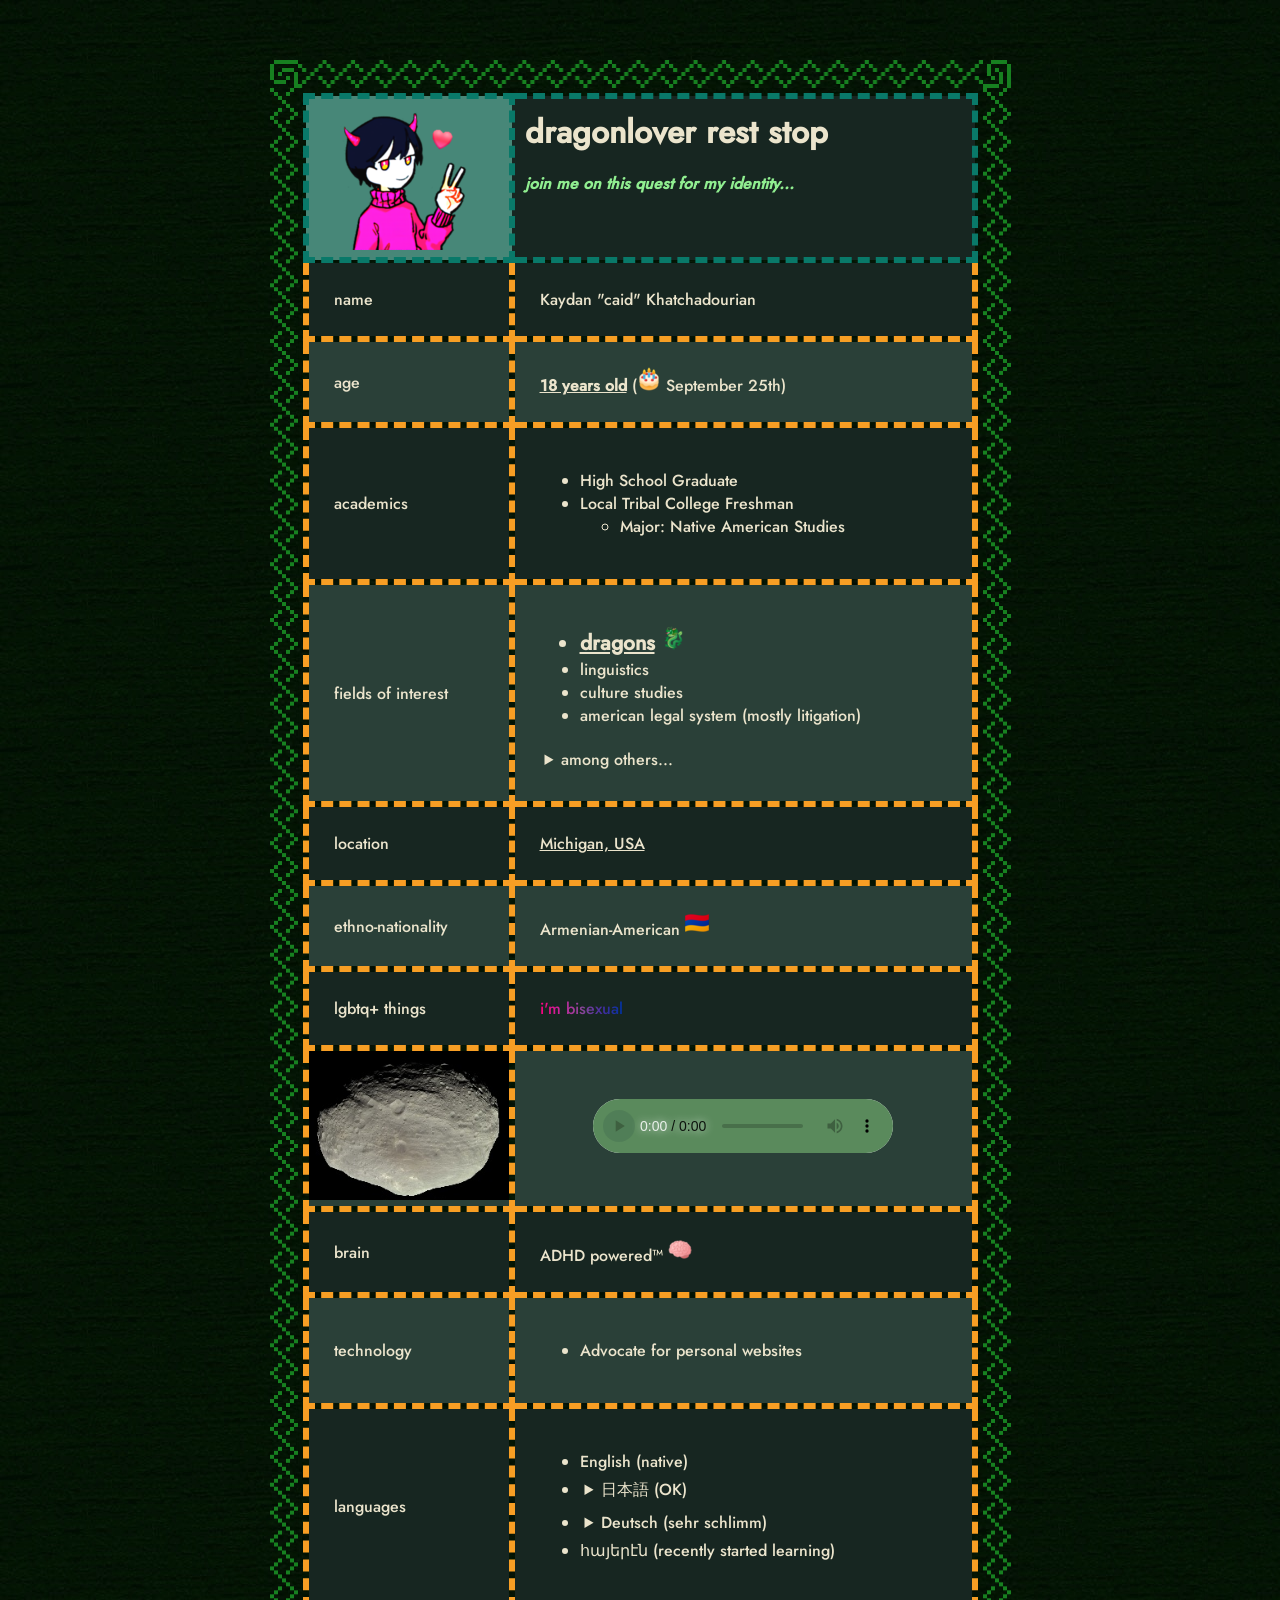
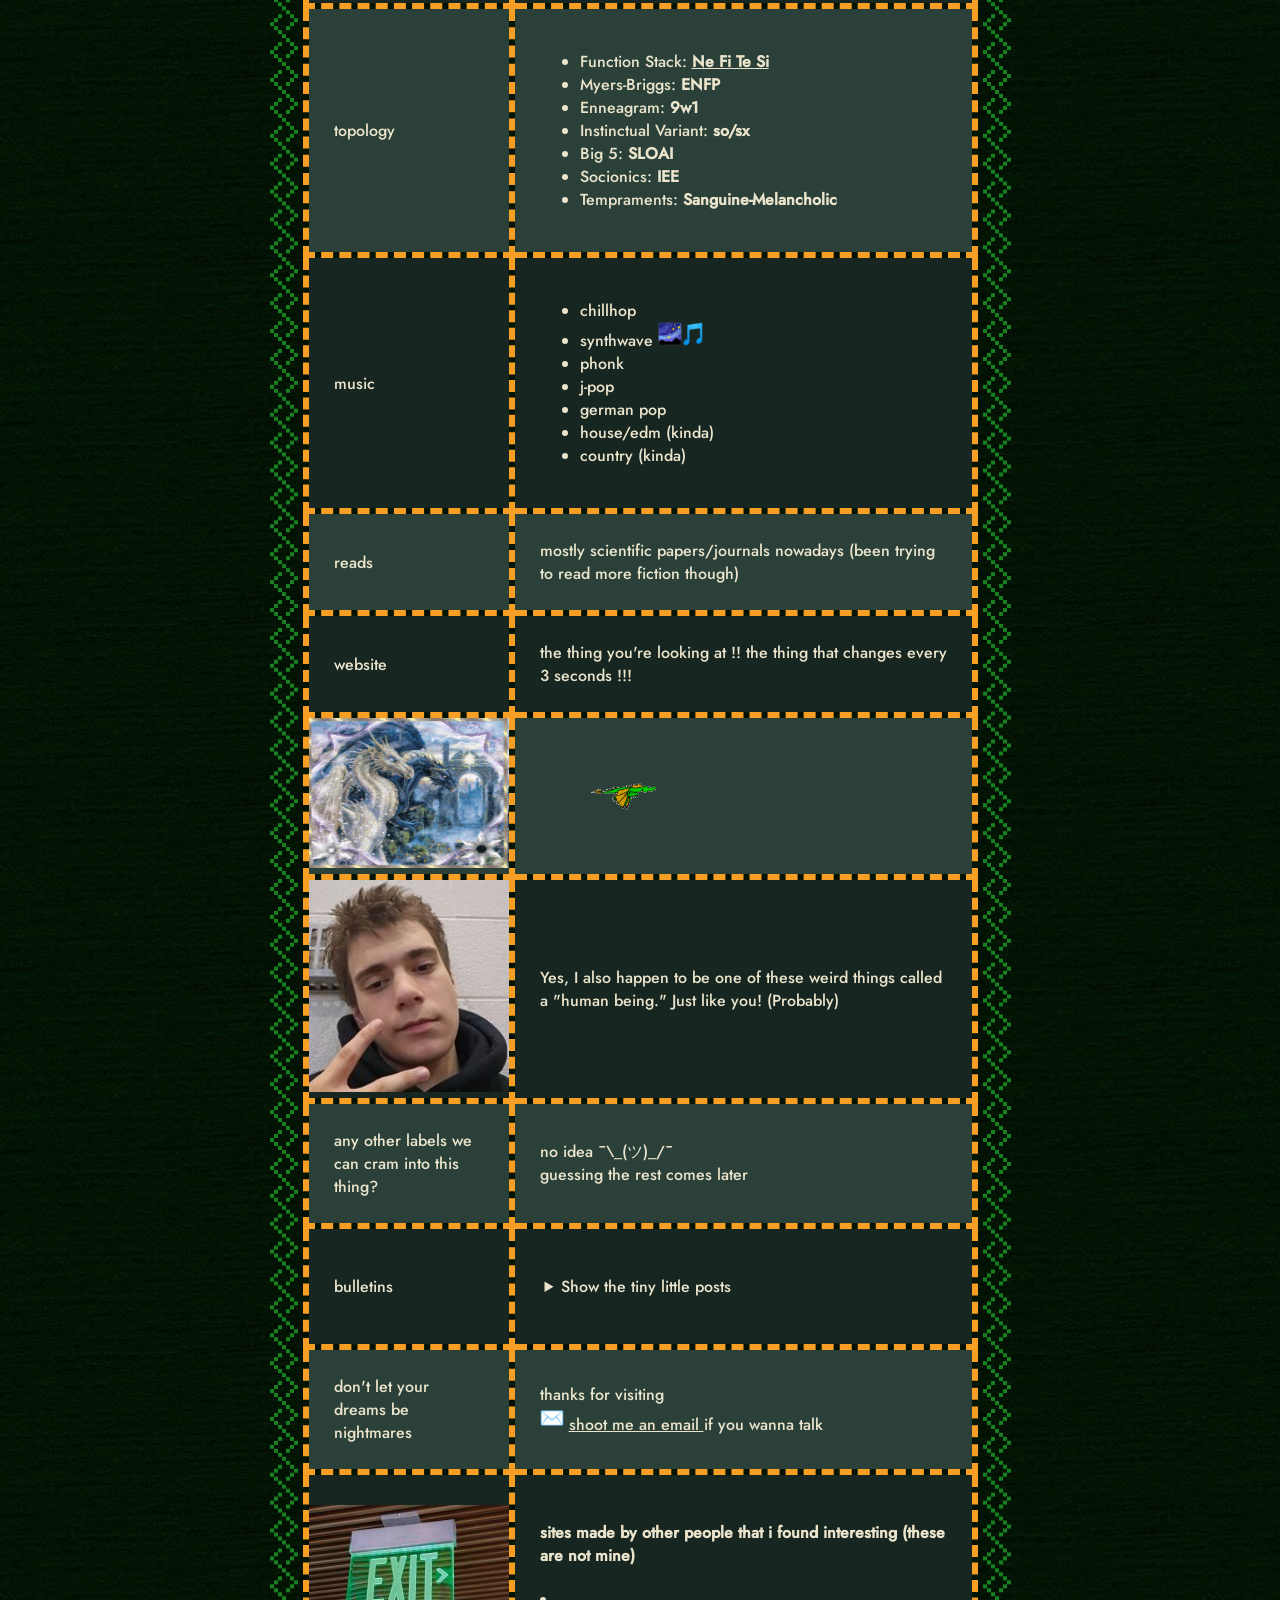
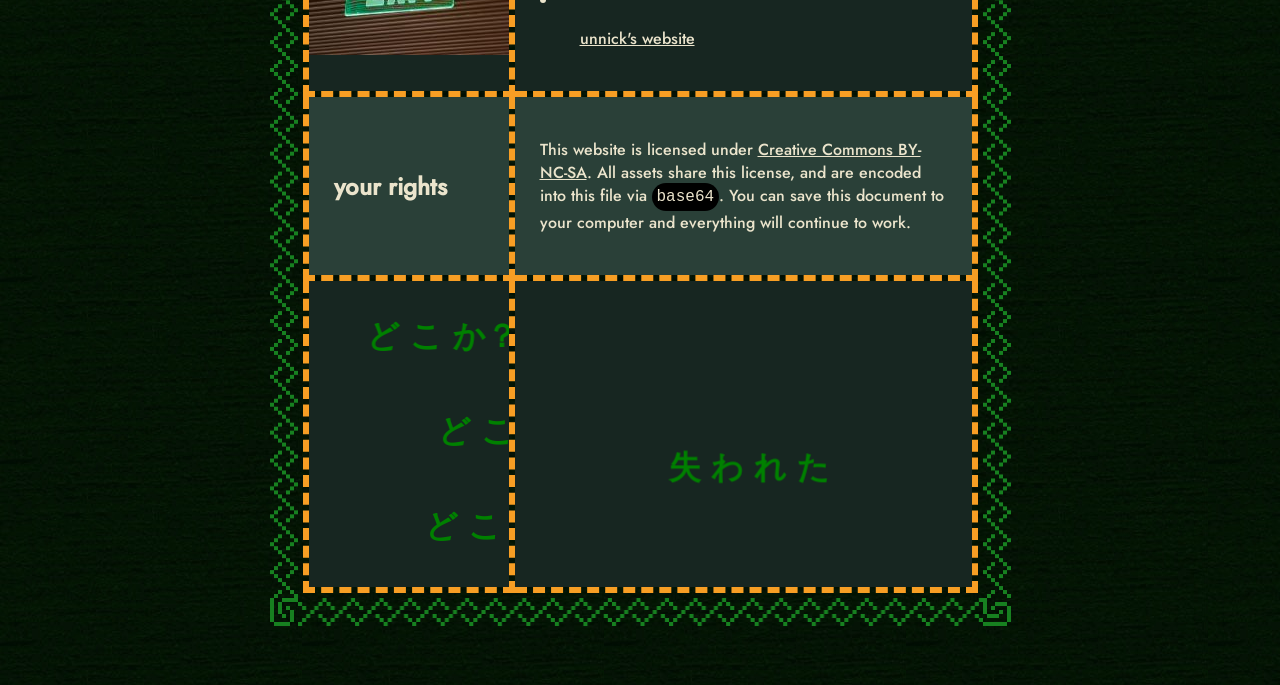
==== index.html @ d1ba4278 "Add files via upload" ====
<!-- derg.rest v4.1 -->
<!DOCTYPE html>
<html lang="en">
  <head>

   <meta charset="utf-8">
   <title>mmmmm yummy label soup i made omnomnom</title>
   <link rel="icon" href="[data-uri]">
   <meta charset="UTF-8">
   <meta name="description" content="the website that reminds me who i am when i forget who i am">
   <meta name="keywords" content="dragon, culture, love">
   <meta name="author" content="caid">
   <style>
@font-face {
	font-family:'Jost'; 
	src: url([data-uri]) 
	format('truetype');
}


html {
	padding: 45pt;
}

body {
	font-family: 'Jost', Superclarendon, 'Bookman Old Style', 'URW Bookman', 'URW Bookman L', 'Georgia Pro', Verdana, serif;
	background: url("[data-uri]");
	max-width: 675px;
	padding: 5px;
	margin: 0 auto;
	color: #ebe4cc;
	animation: fadeInAnimation ease 2s;
        animation-iteration-count: 1;
        animation-fill-mode: forwards;
	border-image:  url("[data-uri]") 28 /  28px / 0 round;
    	border-width:  28px;
    	border-style:  dashed;
    	border-color:  #0f3923;
}

@keyframes fadeInAnimation {
    0% {
        opacity: 0;
	transform: translateY(-20px);
    }
    100% {
        opacity: 1;
	transform: translateY(0);

    }
}

h1 h2 h3 h4 p {
	line-height: 5.0;
	margin: 5px;
}

details {
	padding: 5px;
}


a {
	color: #ebe4cc;
	font-size: 1.0em;
	line-height: 20px;
}

a:hover {
	color: green;
}

pre {
	font-family: Monaco, monospace;
	padding: 5px;
	font-size: 16px;
	background-color: black;
	overflow-x: scroll;
}

code {
	font-family: Monaco, monospace;
	padding: 5px;
	line-height: 1.6;
	font-size: 16px;
	border-radius: 16px;
	background-color: black;
}

table {
	border-collapse: collapse;
	border-spacing: 0;
}

table td {
	border-color: #F79E24;
	border-style: dashed;
	border-width: 6.5px;

	overflow: hidden;
	padding: 25px 25px;
	word-break: normal;
}

table th {
	border-color: #097969;
	border-style: dashed;
	border-width: 6.5px;

	text-align: left;
	vertical-align: top;
}

tr:nth-child(even) {
    background-color: #2A4038;
}

tr:nth-child(odd) {
    background-color: #172621;
}

audio::-webkit-media-controls-panel {
  background-color: #5A8A5C;
}

audio::-webkit-media-controls-play-button {
  background-color: #3C654D;
  border-radius: 70%;
}

audio::-webkit-media-controls-play-button:hover {
  background-color: #84B066;
}

audio::-webkit-media-controls-current-time-display {
  color: #fff;
}
   </style>
   </head>
<body>
<table style="undefined;table-layout: fixed;"><colgroup>
<col style="width: 200px">
<col style="width: 475px">
</colgroup>
<thead>
  <tr>
    <th style="background: #478778;"><img title="forgot who created the picrew i made this on (im sure someone will email and tell me though)" alt="its my avatar but for some reason its not loading..." src="[data-uri]" < th>
    <th style="padding: 10px 10px; font-size: 32px;">dragonlover rest stop</br> <span style="font-size: 16px; color:lightgreen;"><i>join me on this quest for my identity...</i></span></th>
  </tr>
</thead>
<tbody>
   <tr>
    <td>name</td>
    <td title="previously known as: tomxcd, Exil5620, JumpyThePenguin, hellohello56">
		Kaydan "caid" Khatchadourian
	</td>
  </tr>
  <tr>
    <td>age</td>
    <td title="dat big One Eight (it dont make me feel old)"><b><u>18 years old</u></b> (<img src="[data-uri]"> September 25th)</td>
  </tr>
  <tr>
    <td>academics</td>
    <td>
        <ul>
            <li>High School Graduate</li>
            <li>Local Tribal College Freshman</li>
           <ul>
              <li>Major: Native American Studies</li>
            </ul>    
        </ul>
    </td>
  </tr>
    <tr>
    <td>fields of interest</td>
    <td>
        <ul>
            <li style="font-size: 21px;"><b><u>dragons</u> <img src="[data-uri]"></b></li>
            <li>linguistics</li>
            <li>culture studies</li>
            <li>american legal system (mostly litigation)</li>
        </ul>
        <details>
            <summary>among others...</summary>
        <ul>
			<li>personality psychology</li>
            <li>history</li>
            <li>technology</li>
            <li>cooking</li>
            <li>minimalism</li>
            <li>bicycle infrastructure</li>
        </ul>
        </details>
    </td>
  </tr>
  <tr>
    <td>location</td>
    <td><a href=" https://en.uncyclopedia.co/wiki/Michigan">Michigan, USA</a></td>
  </tr>
  <tr>
    <td>ethno-nationality</td>
    <td>Armenian-American <img src="[data-uri]"></td>
  </tr>
  <tr>
    <td>lgbtq+ things</td>
    <td><span style="background: linear-gradient(to right, rgb(255, 0, 128), rgb(200, 37, 157), rgb(140, 71, 153), rgb(68, 46, 159), rgb(0, 50, 160)); -webkit-background-clip: text; -webkit-text-fill-color: transparent;">i'm bisexual</span></td>
  </tr>
   <tr>
    <td style="padding: 0px;"><img width="200px" title="ｖｅｓｔａｗａｖｅ" alt="Vesta: An irregularly shaped, greyish off-white, asteroid-like celestial object (Image credit: NASA)" src="[data-uri]">
    <td><center><audio title="ｖｅｓｔａｗａｖｅ" controls loop src="[data-uri]">
 <p> You cannot listen to ｖｅｓｔａｗａｖｅ because your browser does not support inline audio. This is a tragedy. You cannot bear witness to its healing melody.</p></audio></center></td>
  </tr>
  <tr>
    <td>brain</td>
    <td>ADHD powered™ <img src="[data-uri]"></td>
  </tr>
  <tr>
    <td>technology</td>
    <td>
        <ul>
            <li>Advocate for personal websites</li>
        </ul>
    </td>
  </tr>
  <tr>
    <td>languages</td>
    <td>
        <ul>
            <li>English (native)</li>
            <li><details><summary>日本語 (OK)</summary> <p>よう！俺はTomですよ。日本語は勉強がほぼ３年をします。日本語が勉強ことは難しいを思いません。ドイツ語を勉強することがたくさん難しいます。じゃ、俺はお腹がすいたんですから、いっぱいごはんをたべますね！またな！👋</p></details></li>
            <li><details><summary>Deutsch (sehr schlimm)</summary> <p>Servus und grüß gott, meine Freunde! Ich heiße Tom und komme ich aus Michigan, auf den USA. Ich habe Deutsch gelernt in der Gymnasium und habe ich nie lernen gehalten, wenn auch meine Deutschklasse fertig ist. Ich liebe alle der Sprache des Erdes und will ich alle lernen, egal wie schlimm das ich es machen lol.</p></details></li>
            <li>հայերէն (recently started learning)</li>
        </ul>
    </td>
  </tr>
  <tr>
    <td>topology</td>
    <td>
        <ul>
            <li>Function Stack: <b><a href=" https://www.typeinmind.com/nefi">Ne Fi Te Si</a></b></li>
            <li>Myers-Briggs: <b>ENFP</b> </li>
            <li>Enneagram: <b>9w1</b> </li>
            <li>Instinctual Variant: <b>so/sx</b> </li>
            <li>Big 5: <b>SLOAI</b> </li>
            <li>Socionics: <b>IEE</b> </li>
            <li>Tempraments: <b>Sanguine-Melancholic</b> </li>
        </ul>
    </td>
  </tr>
  <tr>
    <td>music</td>
    <td>
        <ul>
            <li>chillhop</li>
            <li>synthwave <img src="[data-uri]"><img src="[data-uri]"></li>
            <li>phonk</li>
            <li>j-pop</li>
            <li>german pop</li>
            <li>house/edm (kinda)</li>
            <li>country (kinda)</li>
        </ul>
    </td>
  </tr>
  <tr>
    <td>reads</td>
    <td>mostly scientific papers/journals nowadays (been trying to read more fiction though)</td>
  </tr>
  <tr>
    <td>website</td>
    <td>the thing you're looking at !! the thing that changes every 3 seconds !!!</td>
  </tr>
   <tr>
    <td style="padding: 0px;"><img alt="Glittery, animated image of two dragons" width="200px" height="150px" src="[data-uri]"></td>
    <td><img alt="Animated image of a dragon firing down with its firebreath, then flying off" width="375" src="[data-uri]">
  </tr>
  <tr>
    <td style="padding: 0px;"><img width="200" src="[data-uri]"></td>
    <td><p>Yes, I also happen to be one of these weird things called a "human being." Just like you! (Probably)<p></td>
  </tr>
  <tr>
    <td>any other labels we can cram into this thing?</td>
    <td>no idea ¯\_(ツ)_/¯ <br> guessing the rest comes later</td>
  </tr>
  <tr>
    <td>bulletins</td>
    <td>
      <p>
	<details>
        	<summary>Show the tiny little posts</summary>
			<ul>
				<li><b>2025-12-27</b>: here i go reverting the site back to an older design... i want this website to become the hub of my existence</li>
				<li><b>2024-08-19</b>: liking this new update. maybe i'll actually stick to this layout this time (not)</li>
         		<ul>
        </details>
      </p>
    </td>
 </tr>
  <tr>
    <td>don't let your dreams be nightmares</td>
    <td>thanks for visiting 
		<br>
		<img src="[data-uri]">  
		<a href="mailto:cayded@proton.me">
			shoot me an email
		</a> 
		if you wanna talk
	</td>
  </tr>
  <tr>
    <td style="padding: 0px;"><img id="a18a" alt="A green, transparent sign hanging from the ceiling, with the word 'Exit' on it in all caps" src="[data-uri]"></td>
    <td>
		<h4>sites made by other people that i found interesting (these are not mine)</h4>
		<li>
			<ul><a href="https://beepi.ng">unnick's website</a></ul>
		</li>
  </td>
  </tr>
  <tr>
	<td><h2>your rights</h2></td>
	<td><p>This website is licensed under <a href="https://creativecommons.org/licenses/by-nc-sa/4.0/">Creative Commons BY-NC-SA</a>. All assets share this license, and are encoded into this file via <code>base64</code>. You can save this document to your computer and everything will continue to work.</p></td> 
  </tr>
  <tr>
    <td style="padding: 0px;">
      <marquee behavior="scroll">
        <h1 style="color: green;" scrolldelay="150">ど こ か？</h1>
      </marquee>
      <marquee behavior="scroll" scrolldelay="170">
        <h1 style="color: green;">ど こ か？</h1>
      </marquee>
      <marquee behavior="scroll" scrolldelay="144">
        <h1 style="color: green;">ど こ か？</h1>
      </marquee>
    </td>
    <td style="padding: 0px; margin: 0px;">
    <marquee direction="down" width="fill" height="300" behavior="alternate">
        <marquee onclick="ushinaChanger()" behavior="alternate">
            <h1 style="color: green;">失 わ れ た</h1>
        </marquee>
    </marquee>
  </td>
  </tr>
</tbody></table>
<script data-cfasync="false" src="/web/20240915212102js_/https://derg.rest/cdn-cgi/scripts/5c5dd728/cloudflare-static/email-decode.min.js"></script></body>
</html>
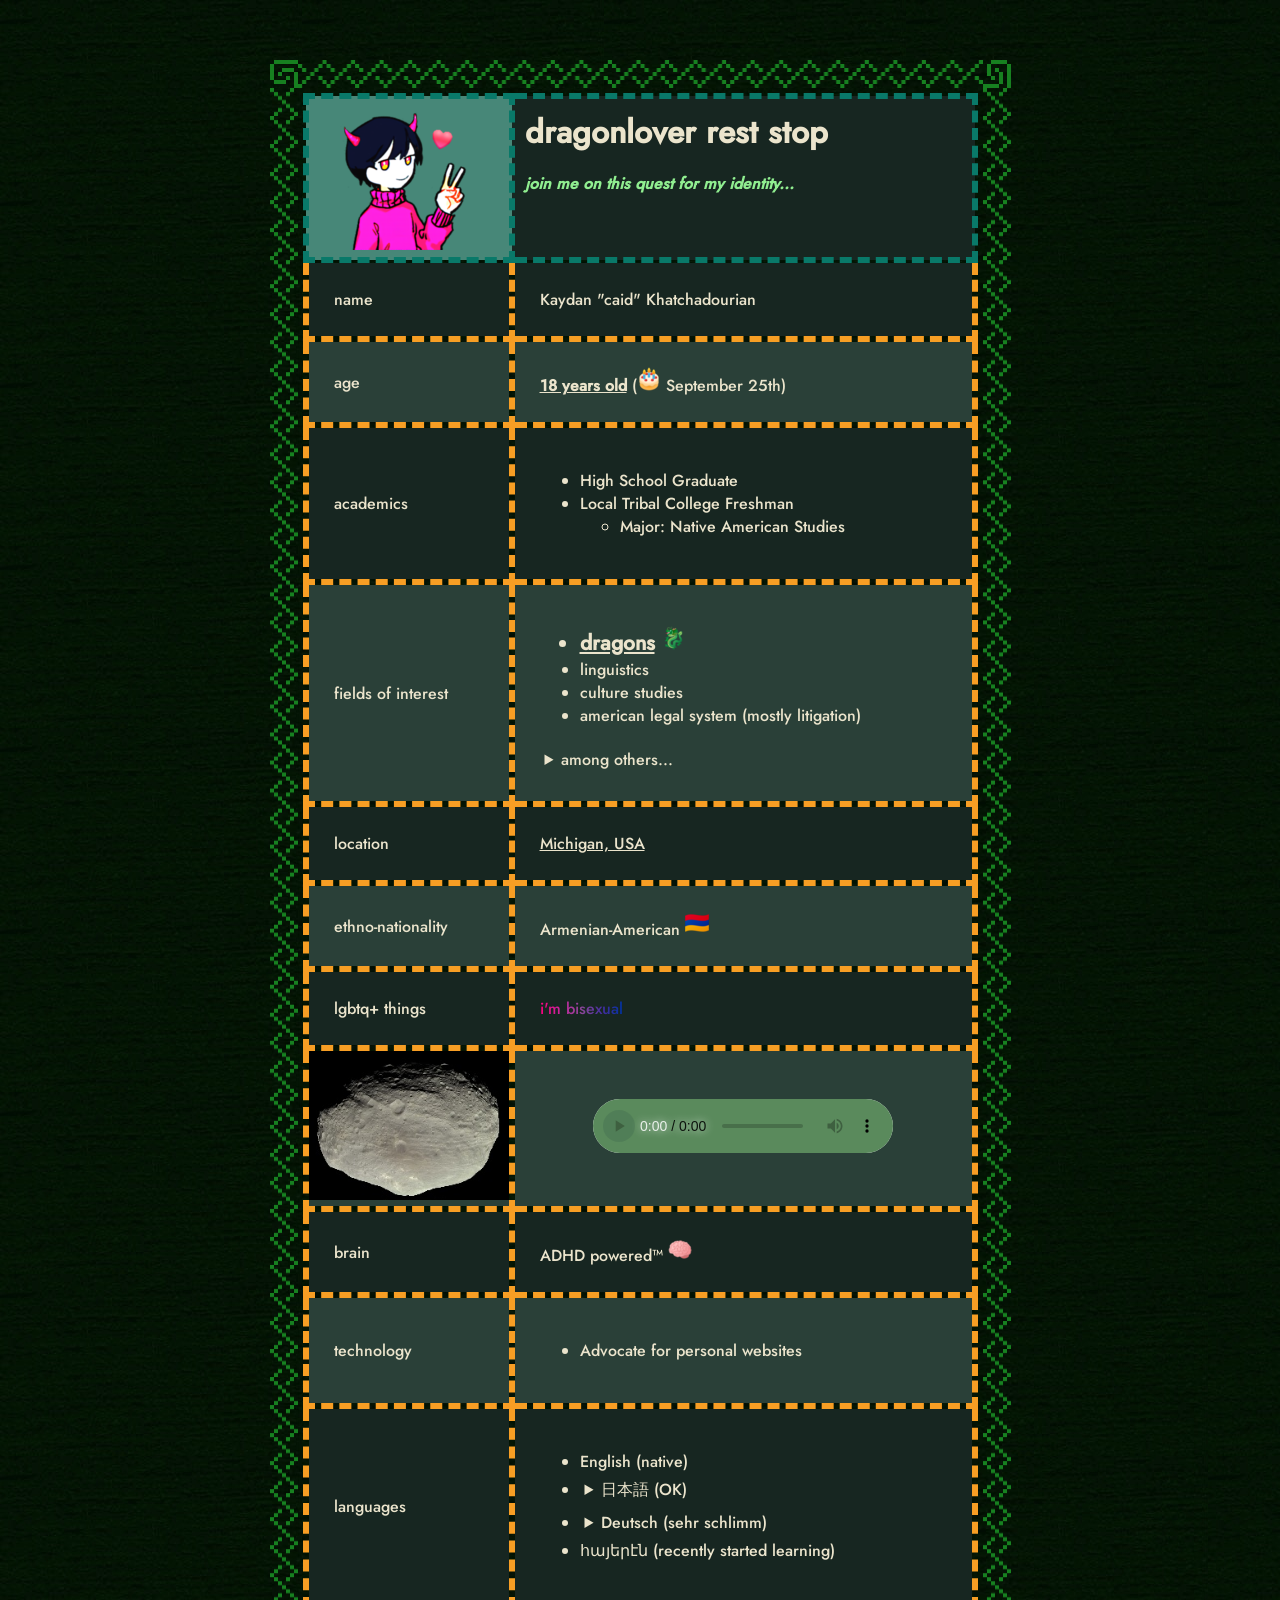
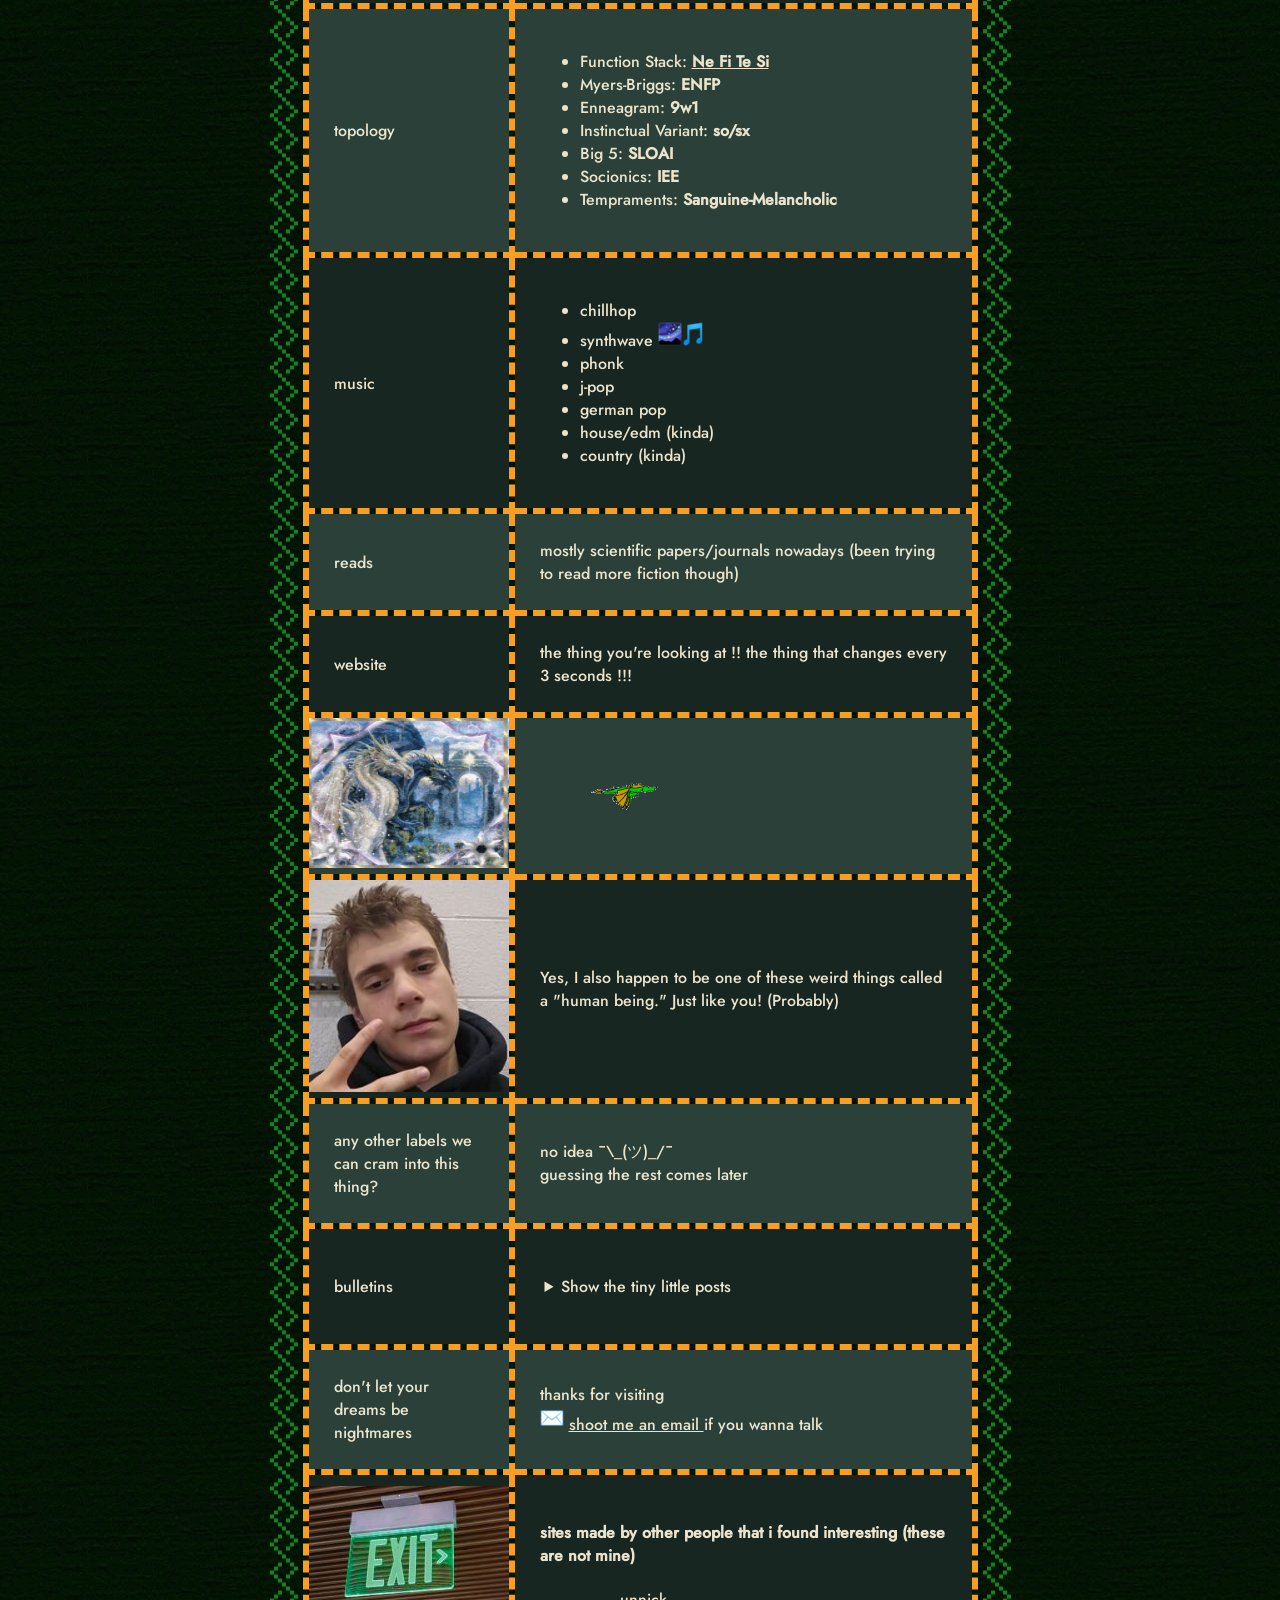
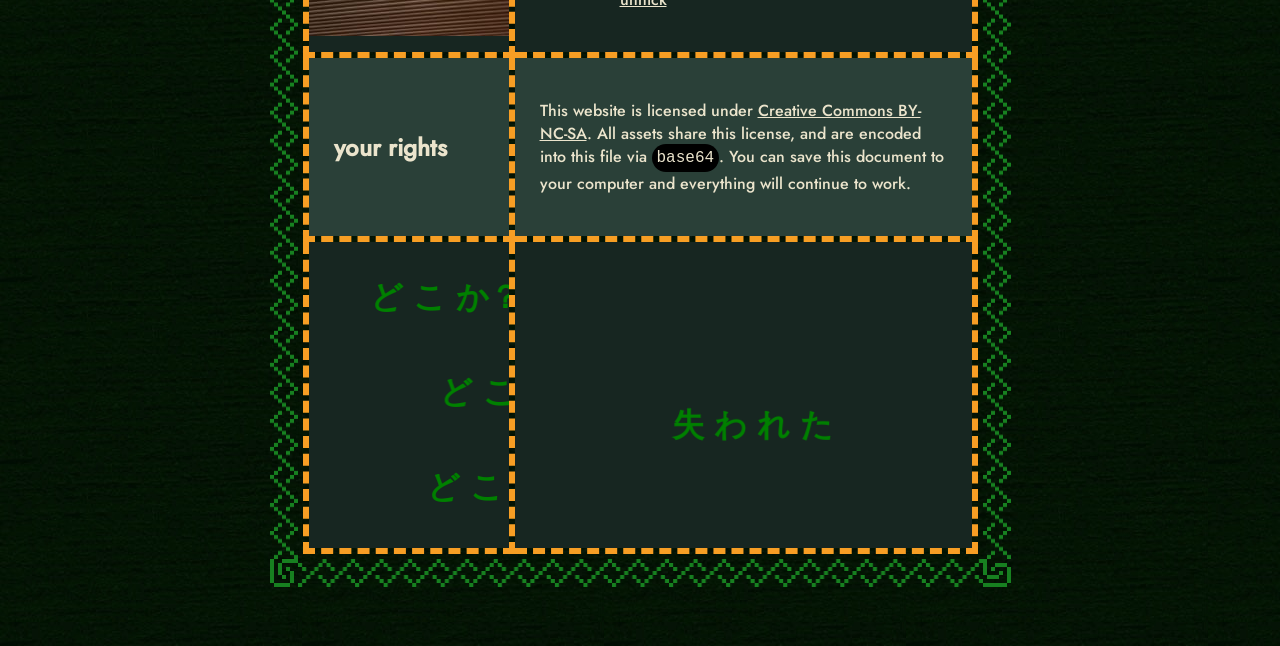
==== commit 07fba8bb: "Update index.html" ====
--- a/index.html
+++ b/index.html
@@ -310,9 +310,9 @@
     <td style="padding: 0px;"><img id="a18a" alt="A green, transparent sign hanging from the ceiling, with the word 'Exit' on it in all caps" src="[data-uri]"></td>
     <td>
 		<h4>sites made by other people that i found interesting (these are not mine)</h4>
-		<li>
-			<ul><a href="https://beepi.ng">unnick's website</a></ul>
-		</li>
+		<ul>
+			<ul><a href="https://beepi.ng">unnick</a></ul>
+		</ul>
   </td>
   </tr>
   <tr>
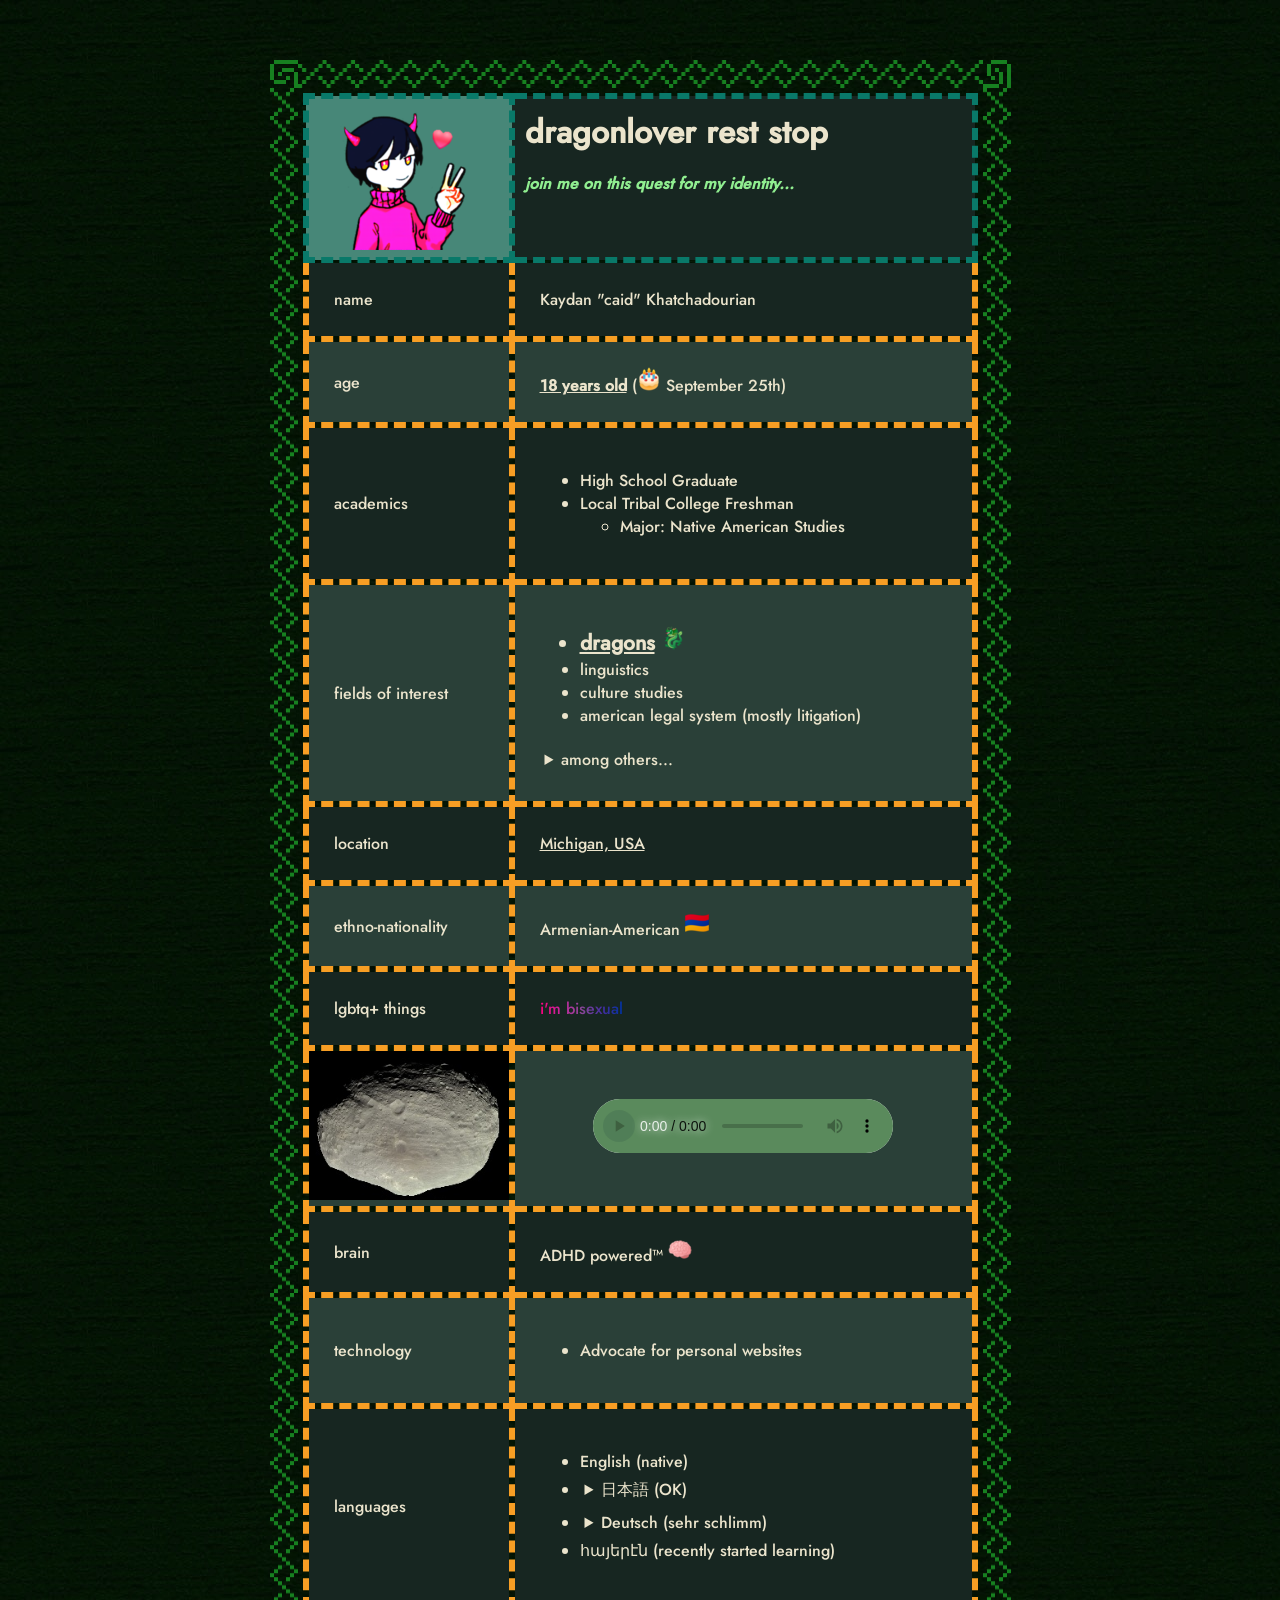
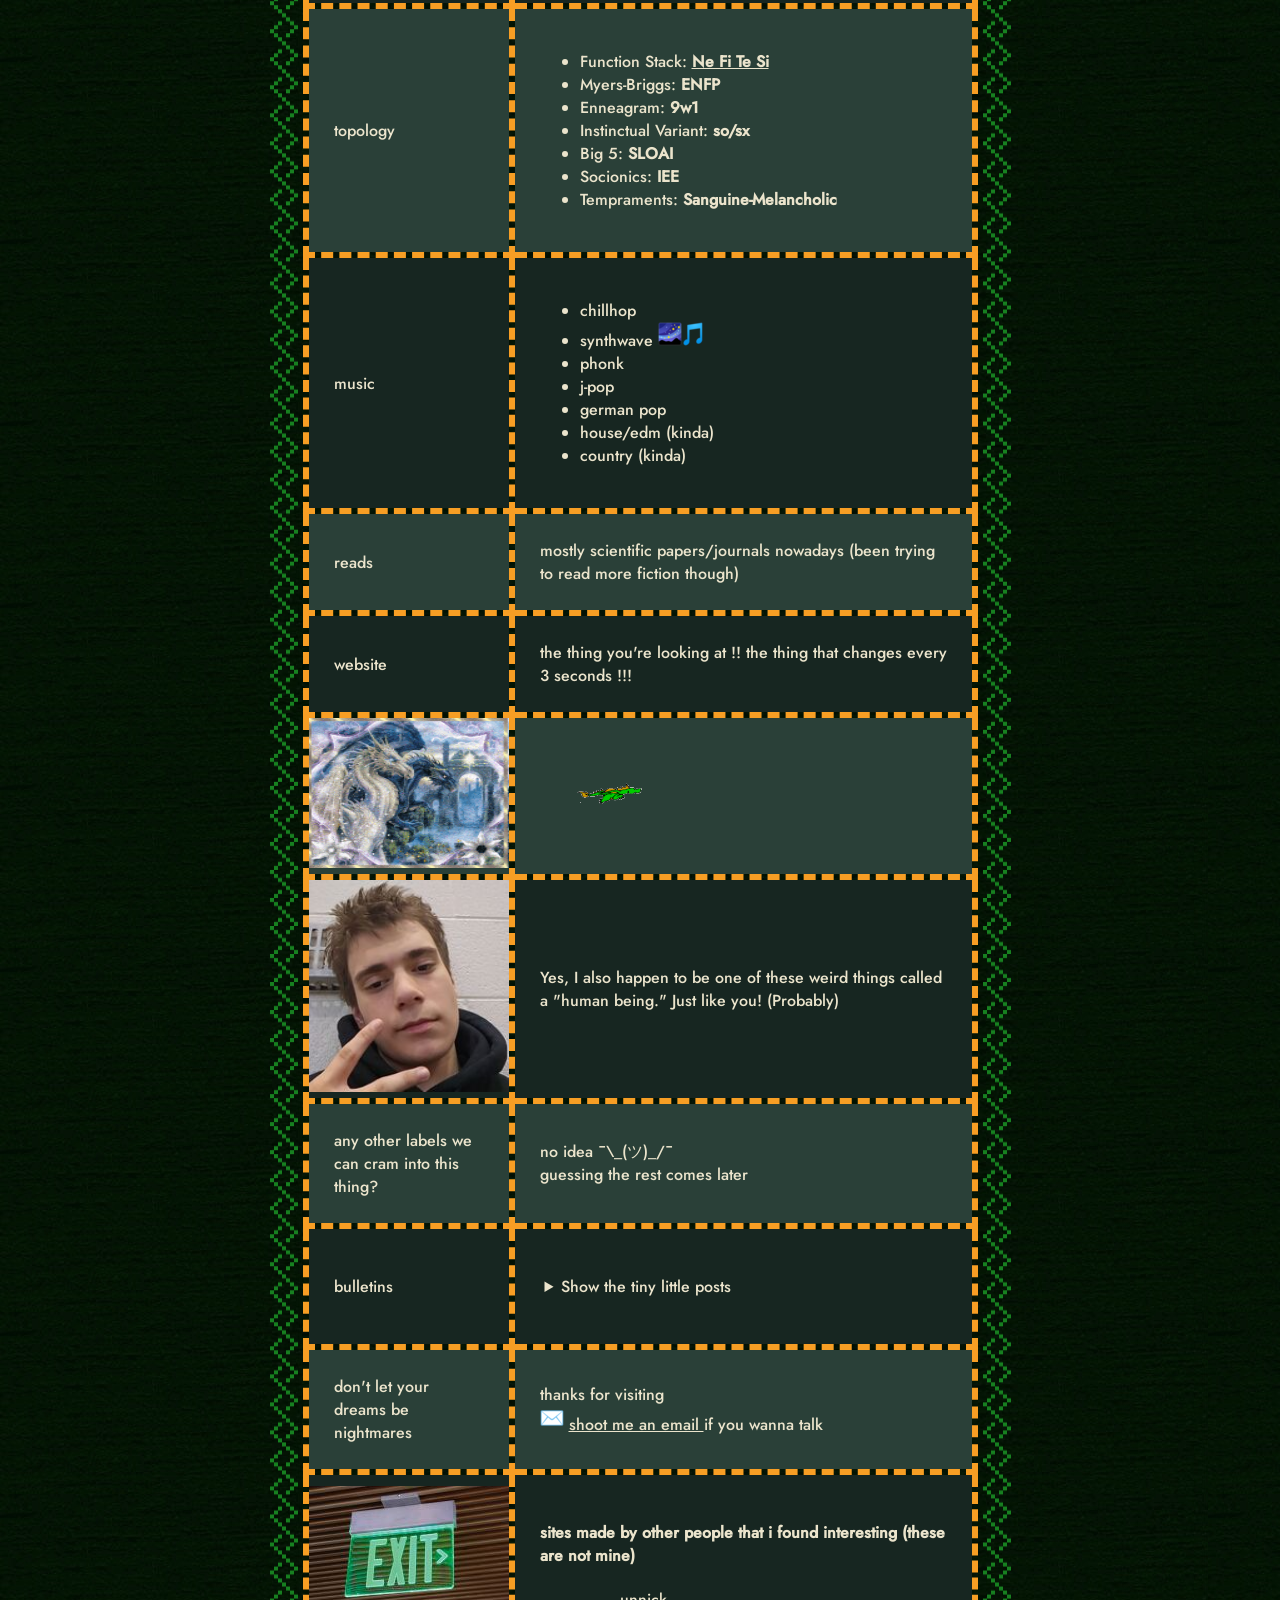
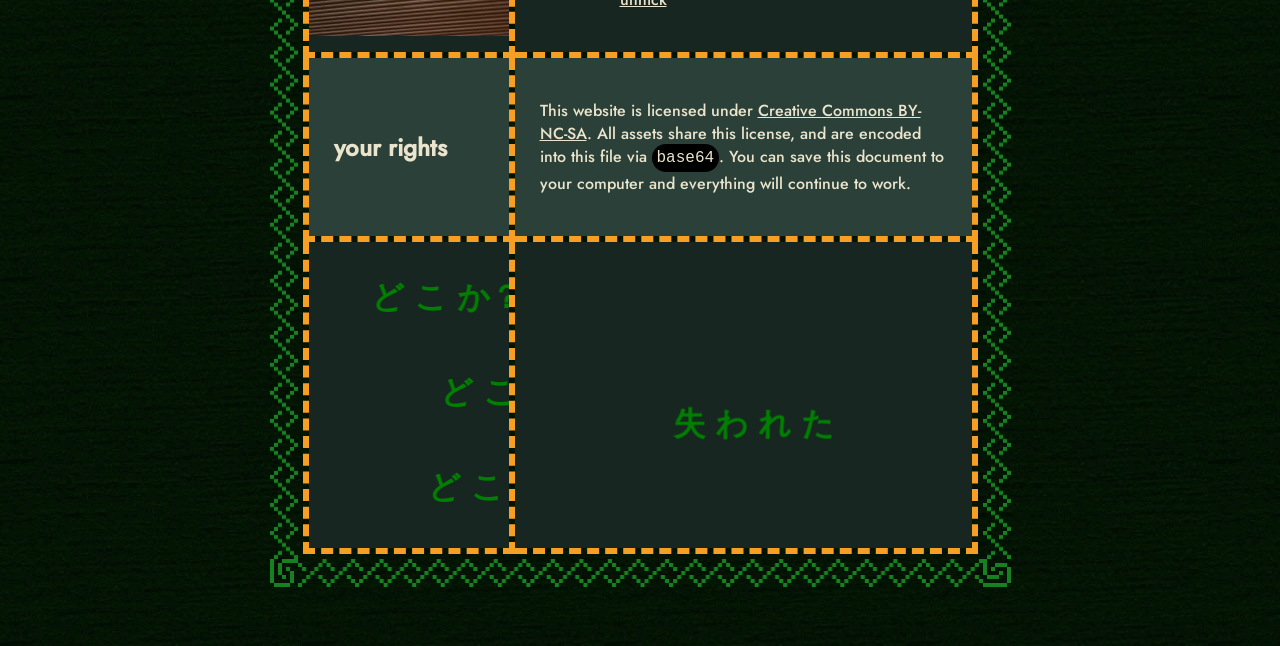
==== commit b1c11b06: "Update index.html" ====
--- a/index.html
+++ b/index.html
@@ -4,7 +4,7 @@
   <head>
 
    <meta charset="utf-8">
-   <title>mmmmm yummy label soup i made omnomnom</title>
+   <title>mmmmm mmmmm yummy label soup i made omnomnom</title>
    <link rel="icon" href="[data-uri]">
    <meta charset="UTF-8">
    <meta name="description" content="the website that reminds me who i am when i forget who i am">
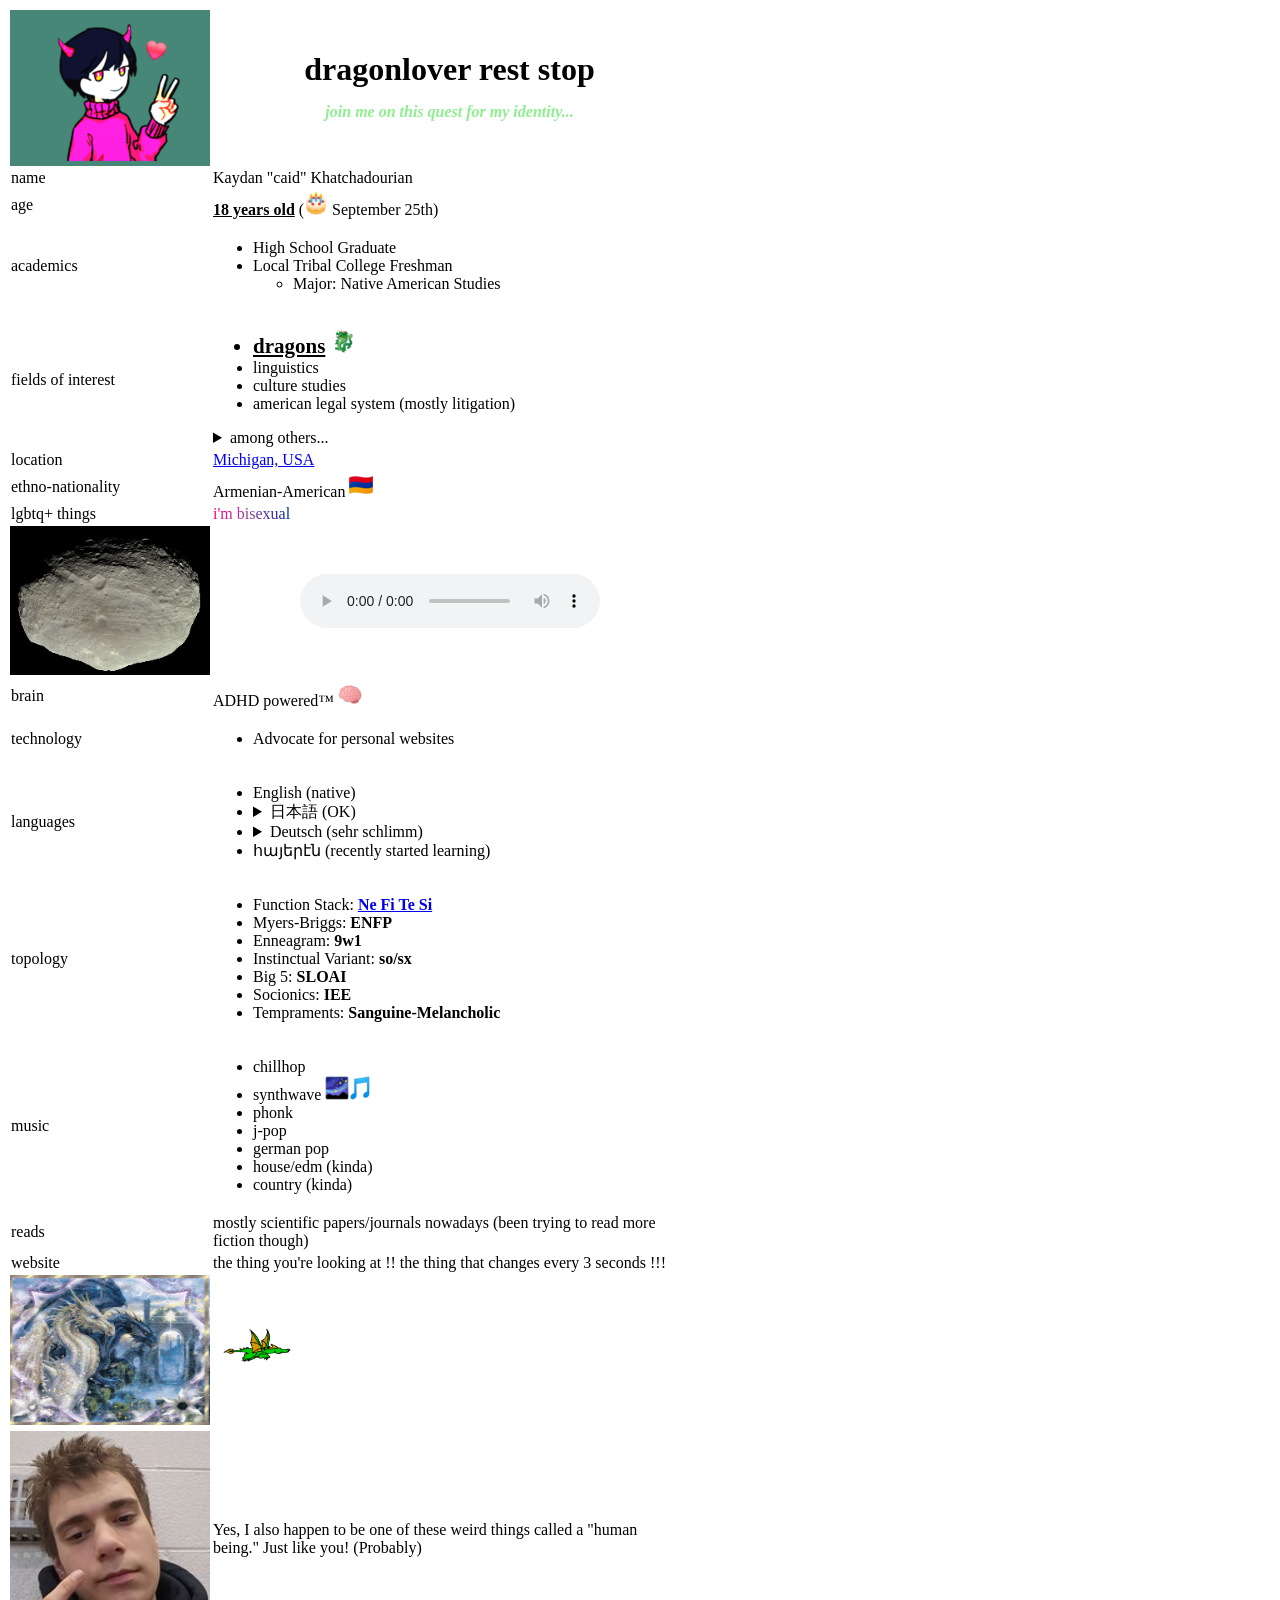
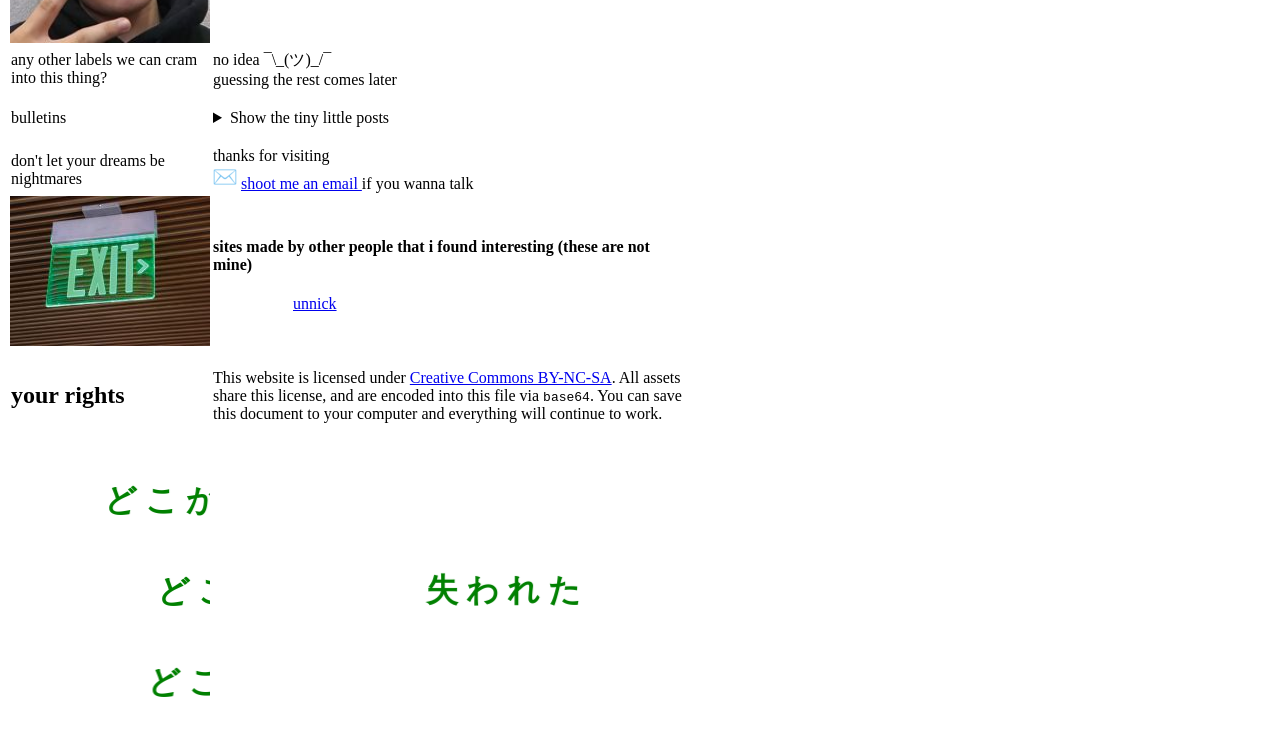
==== commit 640c1e5e: "Update index.html" ====
--- a/index.html
+++ b/index.html
@@ -1,141 +1,14 @@
 <!-- derg.rest v4.1 -->
 <!DOCTYPE html>
 <html lang="en">
-  <head>
-
-   <meta charset="utf-8">
-   <title>mmmmm mmmmm yummy label soup i made omnomnom</title>
-   <link rel="icon" href="[data-uri]">
-   <meta charset="UTF-8">
-   <meta name="description" content="the website that reminds me who i am when i forget who i am">
-   <meta name="keywords" content="dragon, culture, love">
-   <meta name="author" content="caid">
-   <style>
-@font-face {
-	font-family:'Jost'; 
-	src: url([data-uri]) 
-	format('truetype');
-}
-
-
-html {
-	padding: 45pt;
-}
-
-body {
-	font-family: 'Jost', Superclarendon, 'Bookman Old Style', 'URW Bookman', 'URW Bookman L', 'Georgia Pro', Verdana, serif;
-	background: url("[data-uri]");
-	max-width: 675px;
-	padding: 5px;
-	margin: 0 auto;
-	color: #ebe4cc;
-	animation: fadeInAnimation ease 2s;
-        animation-iteration-count: 1;
-        animation-fill-mode: forwards;
-	border-image:  url("[data-uri]") 28 /  28px / 0 round;
-    	border-width:  28px;
-    	border-style:  dashed;
-    	border-color:  #0f3923;
-}
-
-@keyframes fadeInAnimation {
-    0% {
-        opacity: 0;
-	transform: translateY(-20px);
-    }
-    100% {
-        opacity: 1;
-	transform: translateY(0);
-
-    }
-}
-
-h1 h2 h3 h4 p {
-	line-height: 5.0;
-	margin: 5px;
-}
-
-details {
-	padding: 5px;
-}
-
-
-a {
-	color: #ebe4cc;
-	font-size: 1.0em;
-	line-height: 20px;
-}
-
-a:hover {
-	color: green;
-}
-
-pre {
-	font-family: Monaco, monospace;
-	padding: 5px;
-	font-size: 16px;
-	background-color: black;
-	overflow-x: scroll;
-}
-
-code {
-	font-family: Monaco, monospace;
-	padding: 5px;
-	line-height: 1.6;
-	font-size: 16px;
-	border-radius: 16px;
-	background-color: black;
-}
-
-table {
-	border-collapse: collapse;
-	border-spacing: 0;
-}
-
-table td {
-	border-color: #F79E24;
-	border-style: dashed;
-	border-width: 6.5px;
-
-	overflow: hidden;
-	padding: 25px 25px;
-	word-break: normal;
-}
-
-table th {
-	border-color: #097969;
-	border-style: dashed;
-	border-width: 6.5px;
-
-	text-align: left;
-	vertical-align: top;
-}
-
-tr:nth-child(even) {
-    background-color: #2A4038;
-}
-
-tr:nth-child(odd) {
-    background-color: #172621;
-}
-
-audio::-webkit-media-controls-panel {
-  background-color: #5A8A5C;
-}
-
-audio::-webkit-media-controls-play-button {
-  background-color: #3C654D;
-  border-radius: 70%;
-}
-
-audio::-webkit-media-controls-play-button:hover {
-  background-color: #84B066;
-}
-
-audio::-webkit-media-controls-current-time-display {
-  color: #fff;
-}
-   </style>
+   <head>
+   	<meta charset="utf-8">
+   	<title>mmmmm mmmmm yummy label soup i made omnomnom</title>
+   	<link rel="icon" href="[data-uri]">
+   	<meta charset="UTF-8">
+   	<meta name="description" content="the website that reminds me who i am when i forget who i am">
+   	<meta name="keywords" content="dragon, culture, love">
+   	<meta name="author" content="caid">
    </head>
 <body>
 <table style="undefined;table-layout: fixed;"><colgroup>
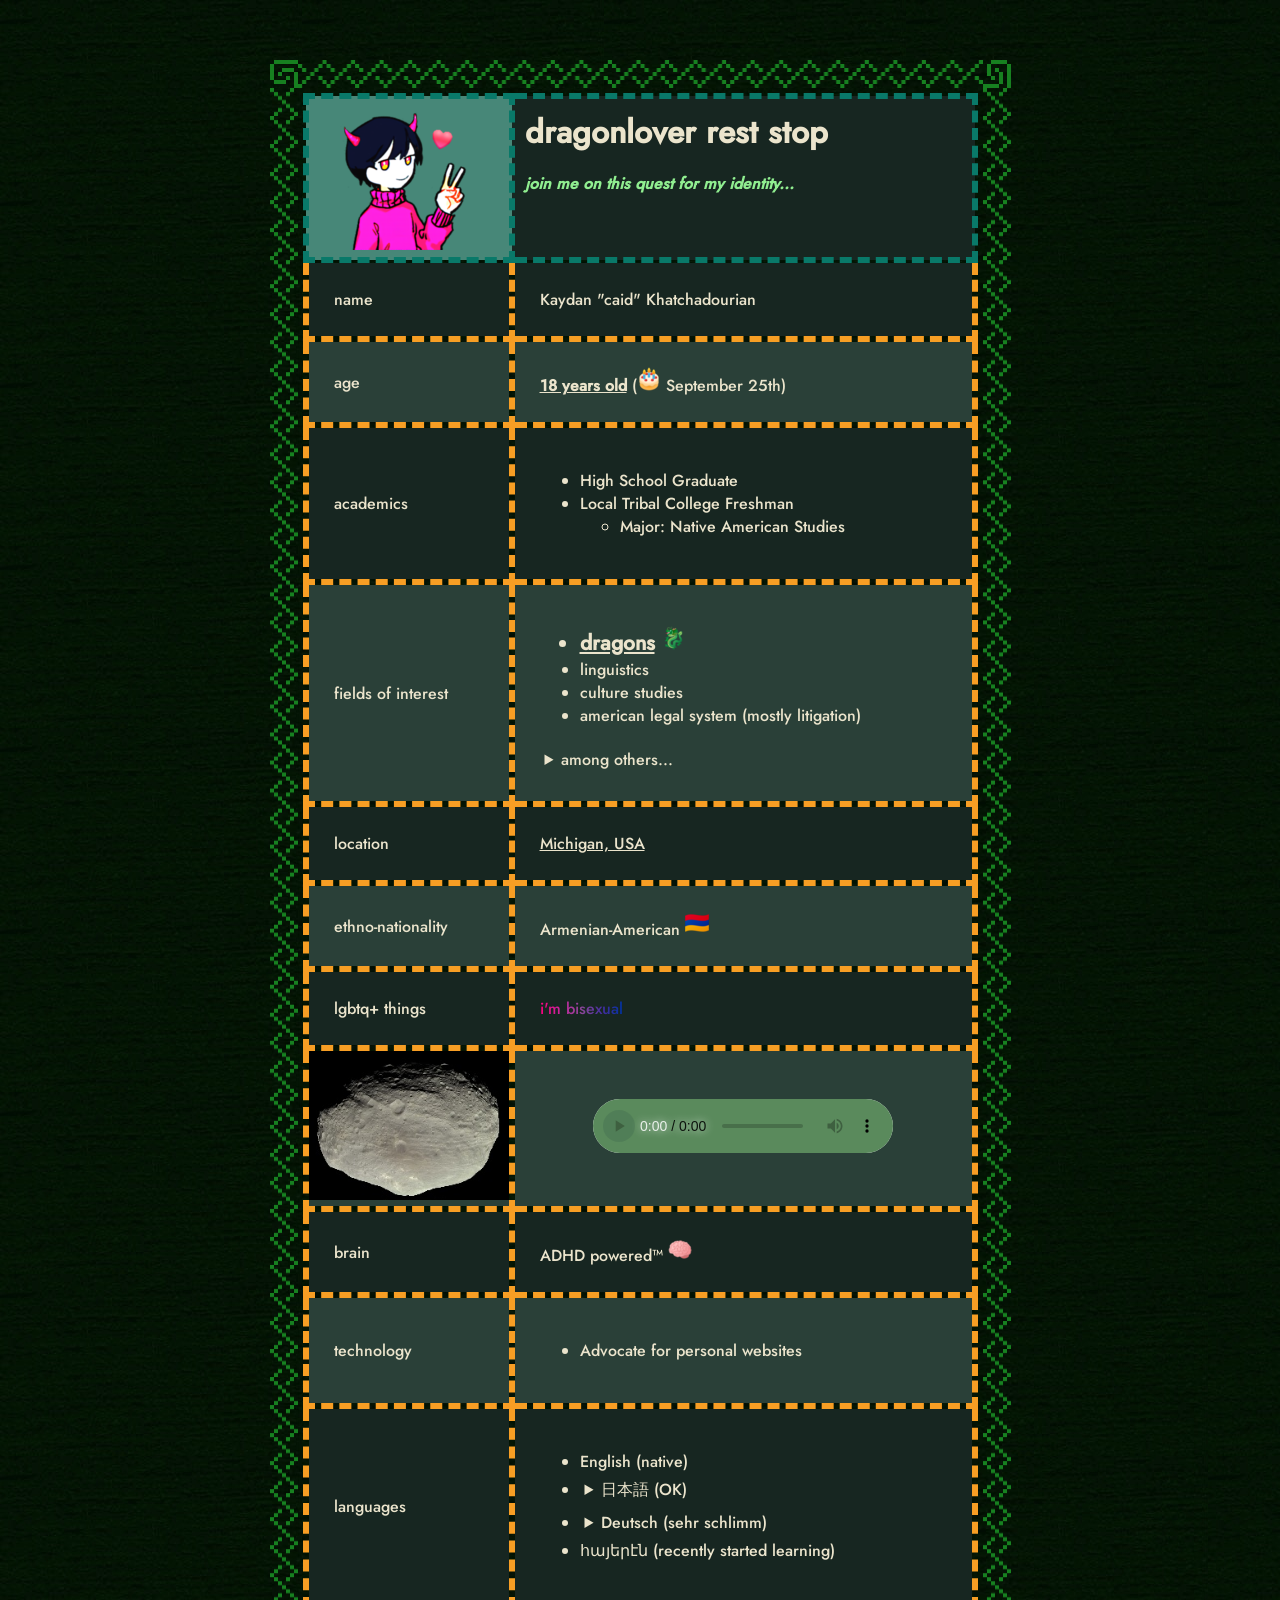
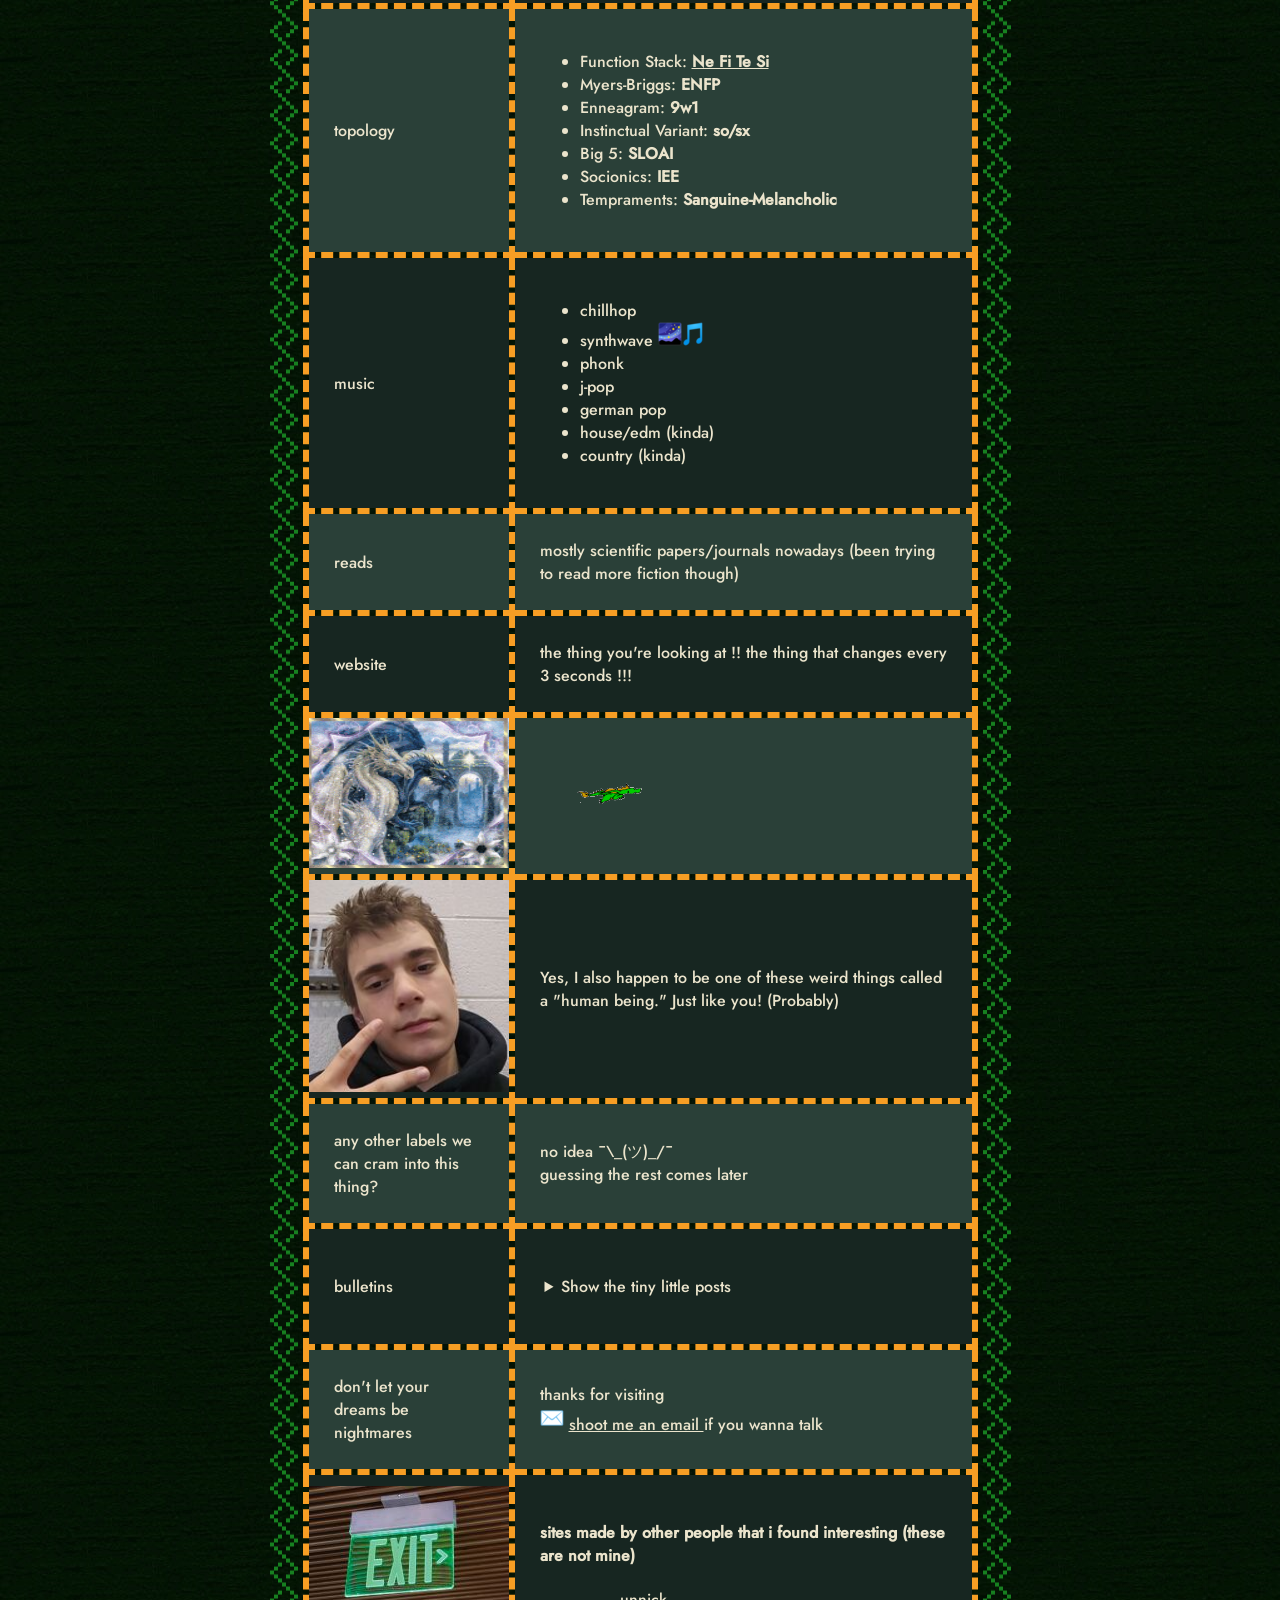
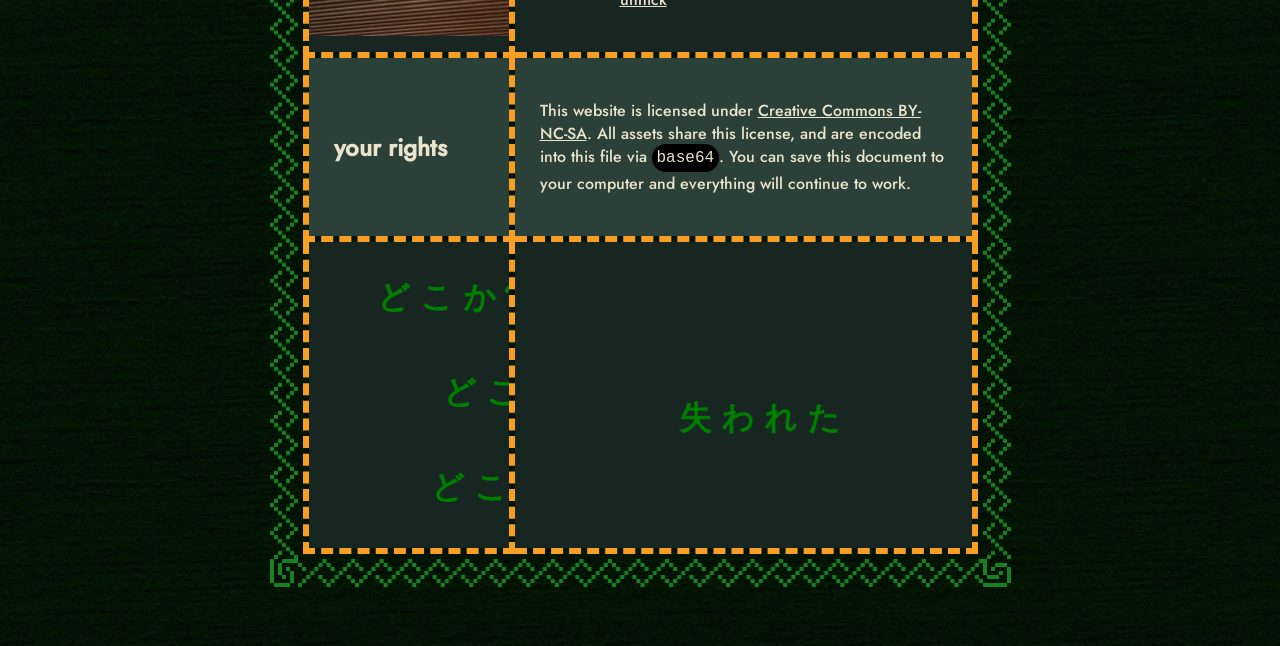
==== commit f8461b85: "Update index.html" ====
--- a/index.html
+++ b/index.html
@@ -5,7 +5,8 @@
    	<meta charset="utf-8">
    	<title>mmmmm mmmmm yummy label soup i made omnomnom</title>
    	<link rel="icon" href="[data-uri]">
-   	<meta charset="UTF-8">
+   	<link rel="stylesheet" href="style.css">
+	<meta charset="UTF-8">
    	<meta name="description" content="the website that reminds me who i am when i forget who i am">
    	<meta name="keywords" content="dragon, culture, love">
    	<meta name="author" content="caid">
--- a/style.css
+++ b/style.css
@@ -0,0 +1,124 @@
+@font-face {
+	font-family:'Jost'; 
+	src: url([data-uri]) 
+	format('truetype');
+}
+
+
+html {
+	padding: 45pt;
+}
+
+body {
+	font-family: 'Jost', Superclarendon, 'Bookman Old Style', 'URW Bookman', 'URW Bookman L', 'Georgia Pro', Verdana, serif;
+	background: url("[data-uri]");
+	max-width: 675px;
+	padding: 5px;
+	margin: 0 auto;
+	color: #ebe4cc;
+	animation: fadeInAnimation ease 2s;
+        animation-iteration-count: 1;
+        animation-fill-mode: forwards;
+	border-image:  url("[data-uri]") 28 /  28px / 0 round;
+    	border-width:  28px;
+    	border-style:  dashed;
+    	border-color:  #0f3923;
+}
+
+@keyframes fadeInAnimation {
+    0% {
+        opacity: 0;
+	transform: translateY(-20px);
+    }
+    100% {
+        opacity: 1;
+	transform: translateY(0);
+
+    }
+}
+
+h1 h2 h3 h4 p {
+	line-height: 5.0;
+	margin: 5px;
+}
+
+details {
+	padding: 5px;
+}
+
+
+a {
+	color: #ebe4cc;
+	font-size: 1.0em;
+	line-height: 20px;
+}
+
+a:hover {
+	color: green;
+}
+
+pre {
+	font-family: Monaco, monospace;
+	padding: 5px;
+	font-size: 16px;
+	background-color: black;
+	overflow-x: scroll;
+}
+
+code {
+	font-family: Monaco, monospace;
+	padding: 5px;
+	line-height: 1.6;
+	font-size: 16px;
+	border-radius: 16px;
+	background-color: black;
+}
+
+table {
+	border-collapse: collapse;
+	border-spacing: 0;
+}
+
+table td {
+	border-color: #F79E24;
+	border-style: dashed;
+	border-width: 6.5px;
+
+	overflow: hidden;
+	padding: 25px 25px;
+	word-break: normal;
+}
+
+table th {
+	border-color: #097969;
+	border-style: dashed;
+	border-width: 6.5px;
+
+	text-align: left;
+	vertical-align: top;
+}
+
+tr:nth-child(even) {
+    background-color: #2A4038;
+}
+
+tr:nth-child(odd) {
+    background-color: #172621;
+}
+
+audio::-webkit-media-controls-panel {
+  background-color: #5A8A5C;
+}
+
+audio::-webkit-media-controls-play-button {
+  background-color: #3C654D;
+  border-radius: 70%;
+}
+
+audio::-webkit-media-controls-play-button:hover {
+  background-color: #84B066;
+}
+
+audio::-webkit-media-controls-current-time-display {
+  color: #fff;
+}
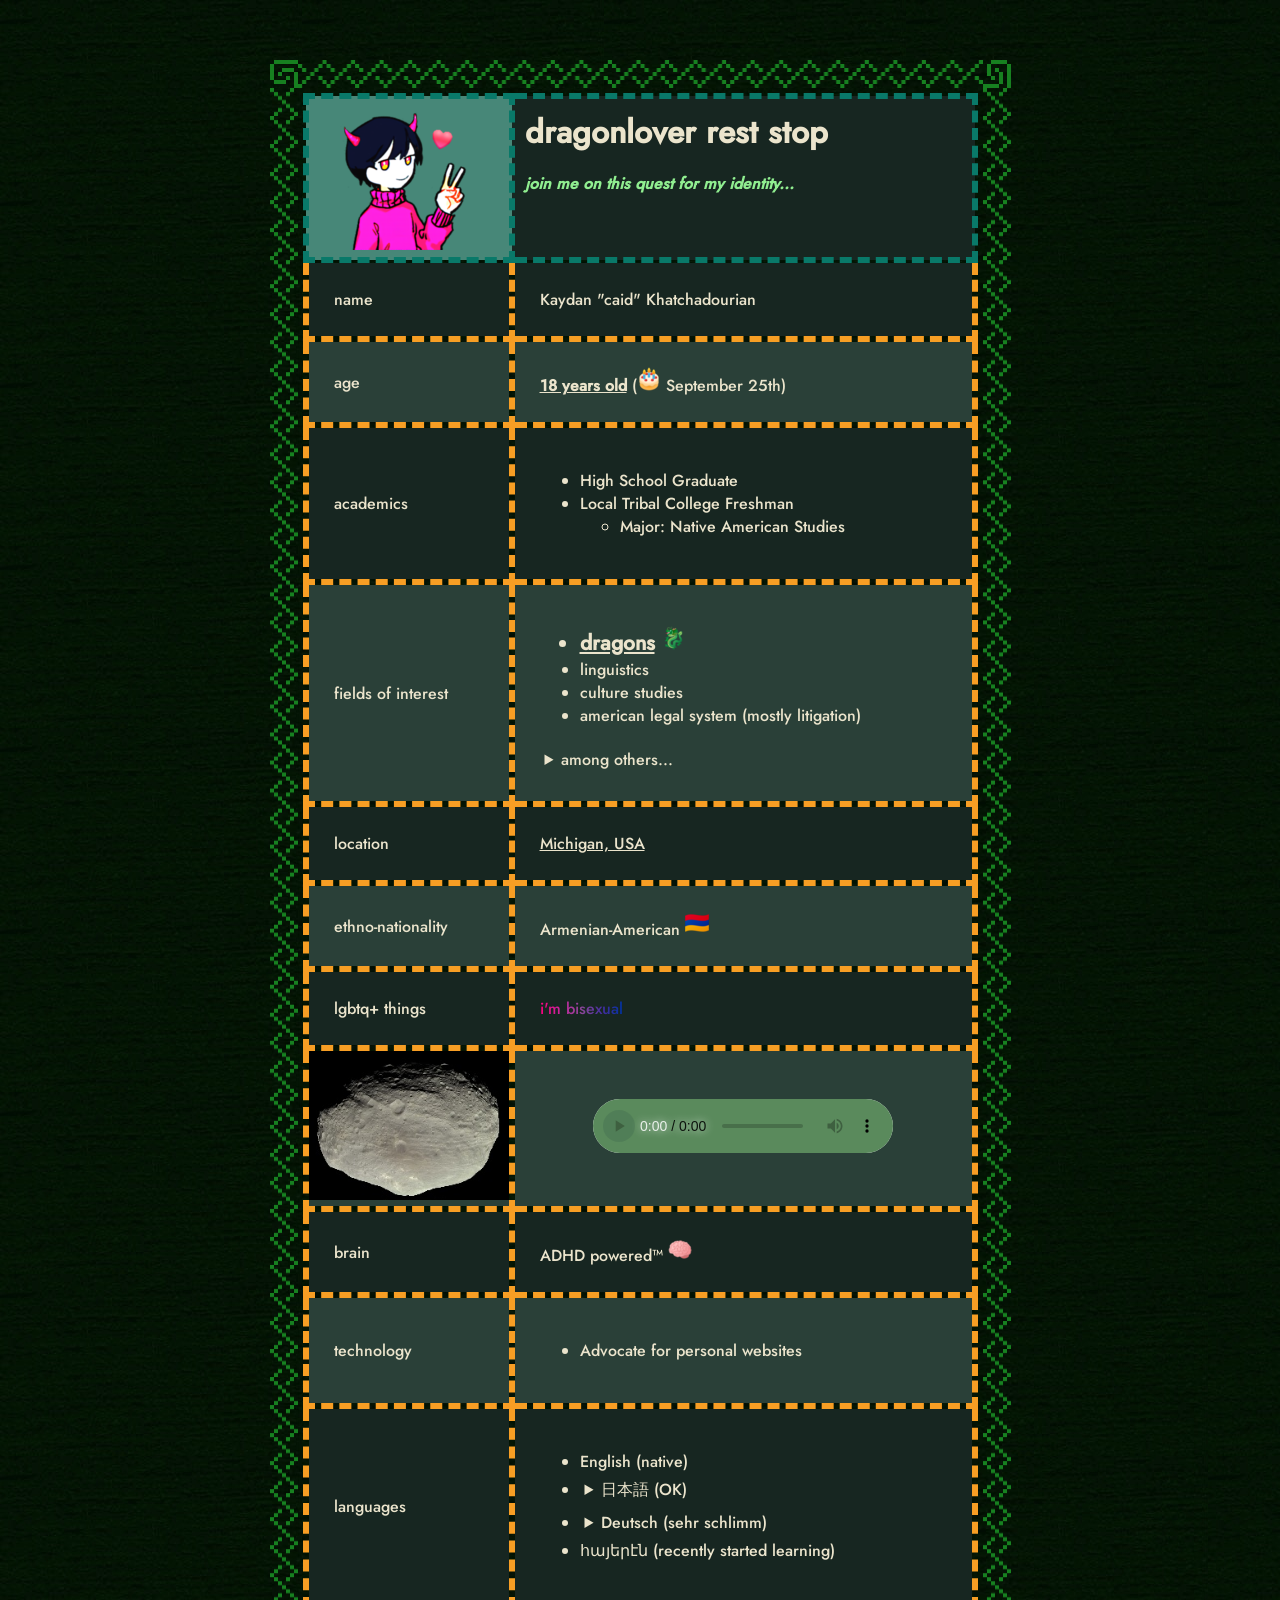
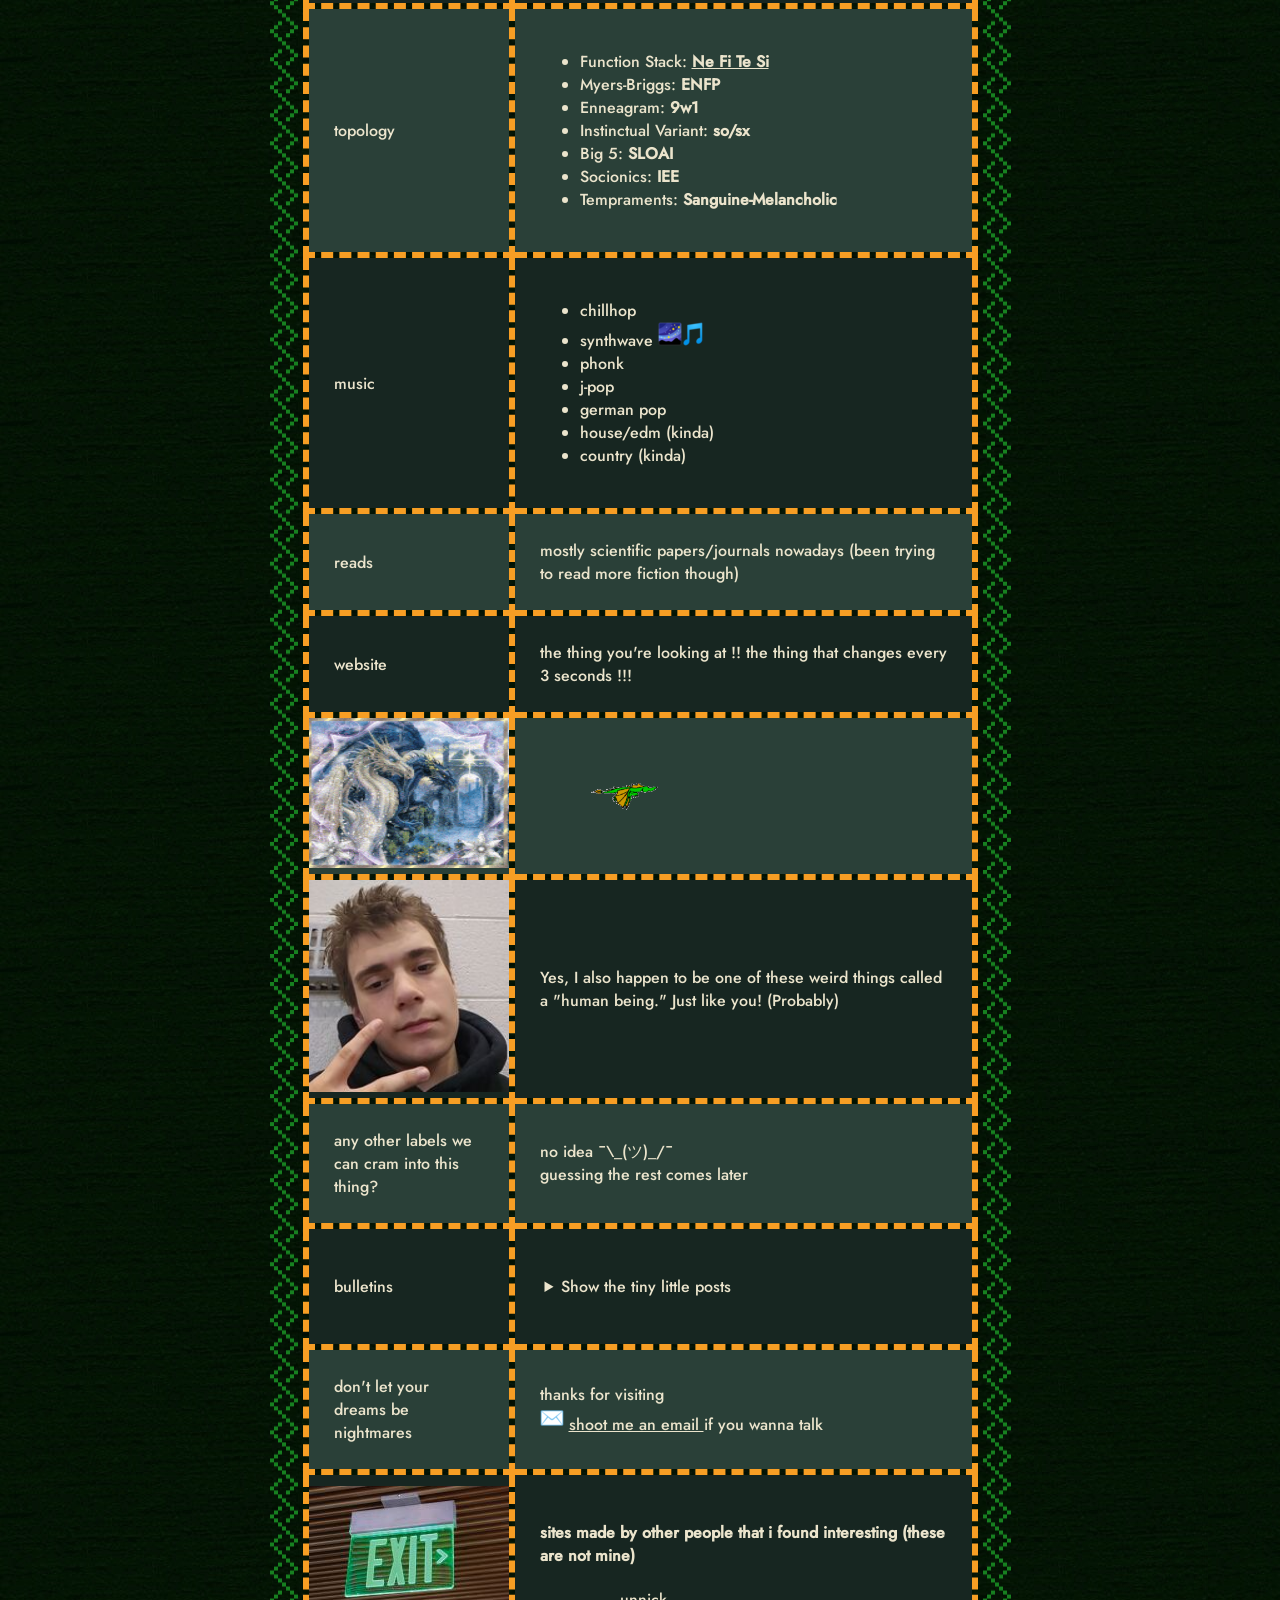
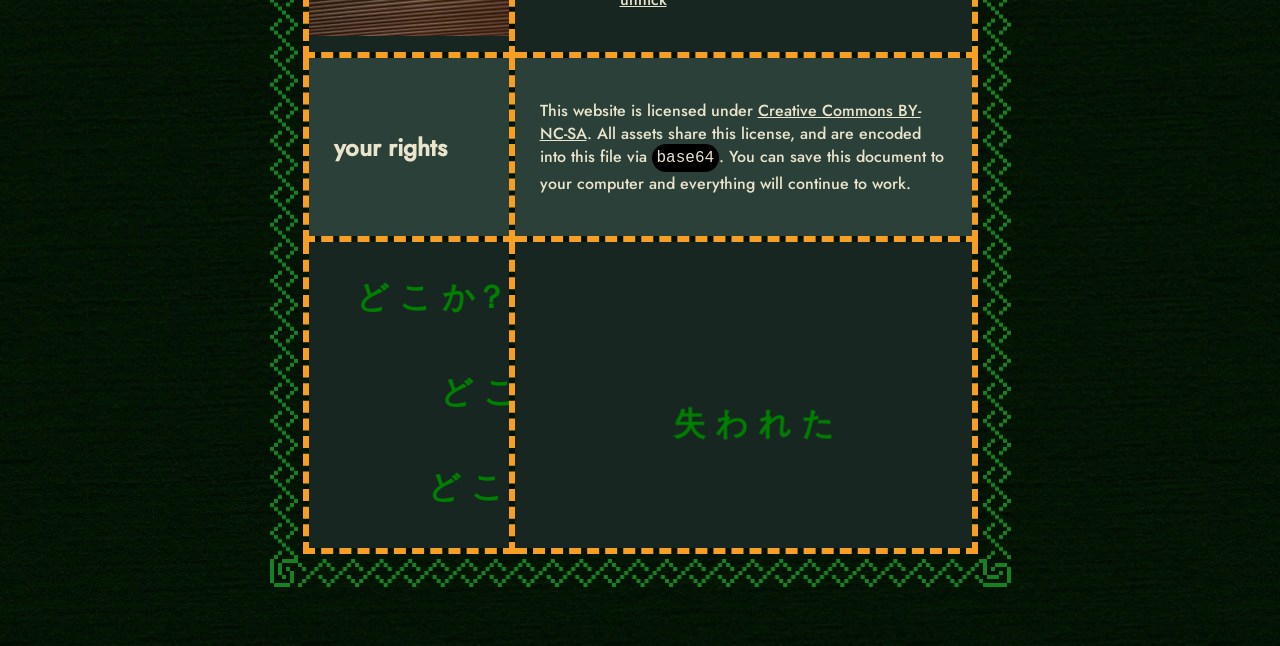
==== commit 5d7c398f: "Update index.html" ====
--- a/index.html
+++ b/index.html
@@ -101,8 +101,8 @@
     <td>
         <ul>
             <li>English (native)</li>
-            <li><details><summary>日本語 (OK)</summary> <p>よう！俺はTomですよ。日本語は勉強がほぼ３年をします。日本語が勉強ことは難しいを思いません。ドイツ語を勉強することがたくさん難しいます。じゃ、俺はお腹がすいたんですから、いっぱいごはんをたべますね！またな！👋</p></details></li>
-            <li><details><summary>Deutsch (sehr schlimm)</summary> <p>Servus und grüß gott, meine Freunde! Ich heiße Tom und komme ich aus Michigan, auf den USA. Ich habe Deutsch gelernt in der Gymnasium und habe ich nie lernen gehalten, wenn auch meine Deutschklasse fertig ist. Ich liebe alle der Sprache des Erdes und will ich alle lernen, egal wie schlimm das ich es machen lol.</p></details></li>
+            <li><details><summary>日本語 (OK)</summary> <p>よう！俺はCaidですよ。日本語は勉強がほぼ３年をします。日本語が勉強ことは難しいを思いません。ドイツ語を勉強することがたくさん難しいます。じゃ、俺はお腹がすいたんですから、いっぱいごはんをたべますね！またな！👋</p></details></li>
+            <li><details><summary>Deutsch (sehr schlimm)</summary> <p>Servus und grüß gott, meine Freunde! Ich heiße Caid und komme ich aus Michigan, auf den USA. Ich habe Deutsch gelernt in der Gymnasium und habe ich nie lernen gehalten, wenn auch meine Deutschklasse fertig ist. Ich liebe alle der Sprache des Erdes und will ich alle lernen, egal wie schlimm das ich es machen lol.</p></details></li>
             <li>հայերէն (recently started learning)</li>
         </ul>
     </td>
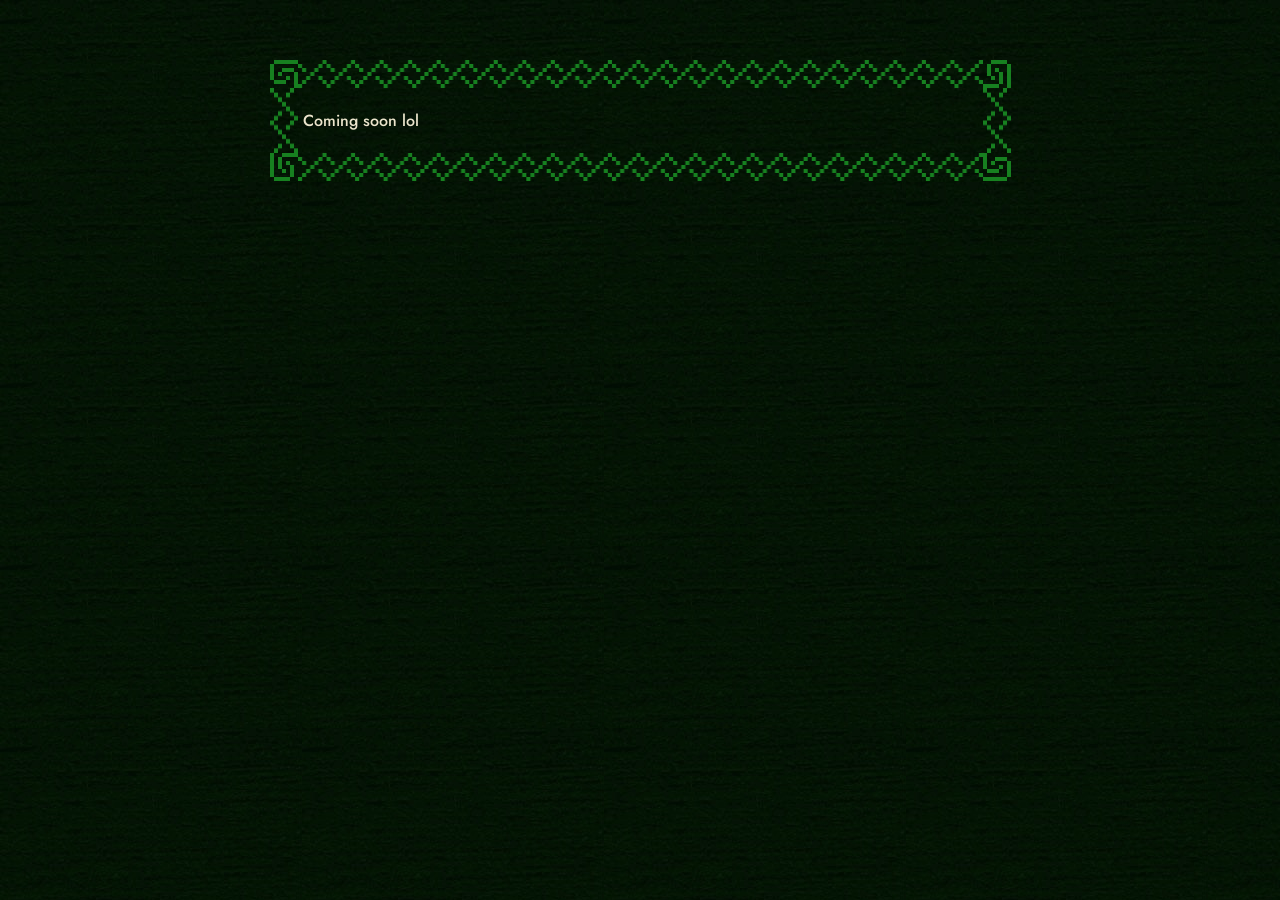
==== commit e4f6f6d5: "Update index.html" ====
--- a/index.html
+++ b/index.html
@@ -12,207 +12,5 @@
    	<meta name="author" content="caid">
    </head>
 <body>
-<table style="undefined;table-layout: fixed;"><colgroup>
-<col style="width: 200px">
-<col style="width: 475px">
-</colgroup>
-<thead>
-  <tr>
-    <th style="background: #478778;"><img title="forgot who created the picrew i made this on (im sure someone will email and tell me though)" alt="its my avatar but for some reason its not loading..." src="[data-uri]" < th>
-    <th style="padding: 10px 10px; font-size: 32px;">dragonlover rest stop</br> <span style="font-size: 16px; color:lightgreen;"><i>join me on this quest for my identity...</i></span></th>
-  </tr>
-</thead>
-<tbody>
-   <tr>
-    <td>name</td>
-    <td title="previously known as: tomxcd, Exil5620, JumpyThePenguin, hellohello56">
-		Kaydan "caid" Khatchadourian
-	</td>
-  </tr>
-  <tr>
-    <td>age</td>
-    <td title="dat big One Eight (it dont make me feel old)"><b><u>18 years old</u></b> (<img src="[data-uri]"> September 25th)</td>
-  </tr>
-  <tr>
-    <td>academics</td>
-    <td>
-        <ul>
-            <li>High School Graduate</li>
-            <li>Local Tribal College Freshman</li>
-           <ul>
-              <li>Major: Native American Studies</li>
-            </ul>    
-        </ul>
-    </td>
-  </tr>
-    <tr>
-    <td>fields of interest</td>
-    <td>
-        <ul>
-            <li style="font-size: 21px;"><b><u>dragons</u> <img src="[data-uri]"></b></li>
-            <li>linguistics</li>
-            <li>culture studies</li>
-            <li>american legal system (mostly litigation)</li>
-        </ul>
-        <details>
-            <summary>among others...</summary>
-        <ul>
-			<li>personality psychology</li>
-            <li>history</li>
-            <li>technology</li>
-            <li>cooking</li>
-            <li>minimalism</li>
-            <li>bicycle infrastructure</li>
-        </ul>
-        </details>
-    </td>
-  </tr>
-  <tr>
-    <td>location</td>
-    <td><a href=" https://en.uncyclopedia.co/wiki/Michigan">Michigan, USA</a></td>
-  </tr>
-  <tr>
-    <td>ethno-nationality</td>
-    <td>Armenian-American <img src="[data-uri]"></td>
-  </tr>
-  <tr>
-    <td>lgbtq+ things</td>
-    <td><span style="background: linear-gradient(to right, rgb(255, 0, 128), rgb(200, 37, 157), rgb(140, 71, 153), rgb(68, 46, 159), rgb(0, 50, 160)); -webkit-background-clip: text; -webkit-text-fill-color: transparent;">i'm bisexual</span></td>
-  </tr>
-   <tr>
-    <td style="padding: 0px;"><img width="200px" title="ｖｅｓｔａｗａｖｅ" alt="Vesta: An irregularly shaped, greyish off-white, asteroid-like celestial object (Image credit: NASA)" src="[data-uri]">
-    <td><center><audio title="ｖｅｓｔａｗａｖｅ" controls loop src="[data-uri]">
- <p> You cannot listen to ｖｅｓｔａｗａｖｅ because your browser does not support inline audio. This is a tragedy. You cannot bear witness to its healing melody.</p></audio></center></td>
-  </tr>
-  <tr>
-    <td>brain</td>
-    <td>ADHD powered™ <img src="[data-uri]"></td>
-  </tr>
-  <tr>
-    <td>technology</td>
-    <td>
-        <ul>
-            <li>Advocate for personal websites</li>
-        </ul>
-    </td>
-  </tr>
-  <tr>
-    <td>languages</td>
-    <td>
-        <ul>
-            <li>English (native)</li>
-            <li><details><summary>日本語 (OK)</summary> <p>よう！俺はCaidですよ。日本語は勉強がほぼ３年をします。日本語が勉強ことは難しいを思いません。ドイツ語を勉強することがたくさん難しいます。じゃ、俺はお腹がすいたんですから、いっぱいごはんをたべますね！またな！👋</p></details></li>
-            <li><details><summary>Deutsch (sehr schlimm)</summary> <p>Servus und grüß gott, meine Freunde! Ich heiße Caid und komme ich aus Michigan, auf den USA. Ich habe Deutsch gelernt in der Gymnasium und habe ich nie lernen gehalten, wenn auch meine Deutschklasse fertig ist. Ich liebe alle der Sprache des Erdes und will ich alle lernen, egal wie schlimm das ich es machen lol.</p></details></li>
-            <li>հայերէն (recently started learning)</li>
-        </ul>
-    </td>
-  </tr>
-  <tr>
-    <td>topology</td>
-    <td>
-        <ul>
-            <li>Function Stack: <b><a href=" https://www.typeinmind.com/nefi">Ne Fi Te Si</a></b></li>
-            <li>Myers-Briggs: <b>ENFP</b> </li>
-            <li>Enneagram: <b>9w1</b> </li>
-            <li>Instinctual Variant: <b>so/sx</b> </li>
-            <li>Big 5: <b>SLOAI</b> </li>
-            <li>Socionics: <b>IEE</b> </li>
-            <li>Tempraments: <b>Sanguine-Melancholic</b> </li>
-        </ul>
-    </td>
-  </tr>
-  <tr>
-    <td>music</td>
-    <td>
-        <ul>
-            <li>chillhop</li>
-            <li>synthwave <img src="[data-uri]"><img src="[data-uri]"></li>
-            <li>phonk</li>
-            <li>j-pop</li>
-            <li>german pop</li>
-            <li>house/edm (kinda)</li>
-            <li>country (kinda)</li>
-        </ul>
-    </td>
-  </tr>
-  <tr>
-    <td>reads</td>
-    <td>mostly scientific papers/journals nowadays (been trying to read more fiction though)</td>
-  </tr>
-  <tr>
-    <td>website</td>
-    <td>the thing you're looking at !! the thing that changes every 3 seconds !!!</td>
-  </tr>
-   <tr>
-    <td style="padding: 0px;"><img alt="Glittery, animated image of two dragons" width="200px" height="150px" src="[data-uri]